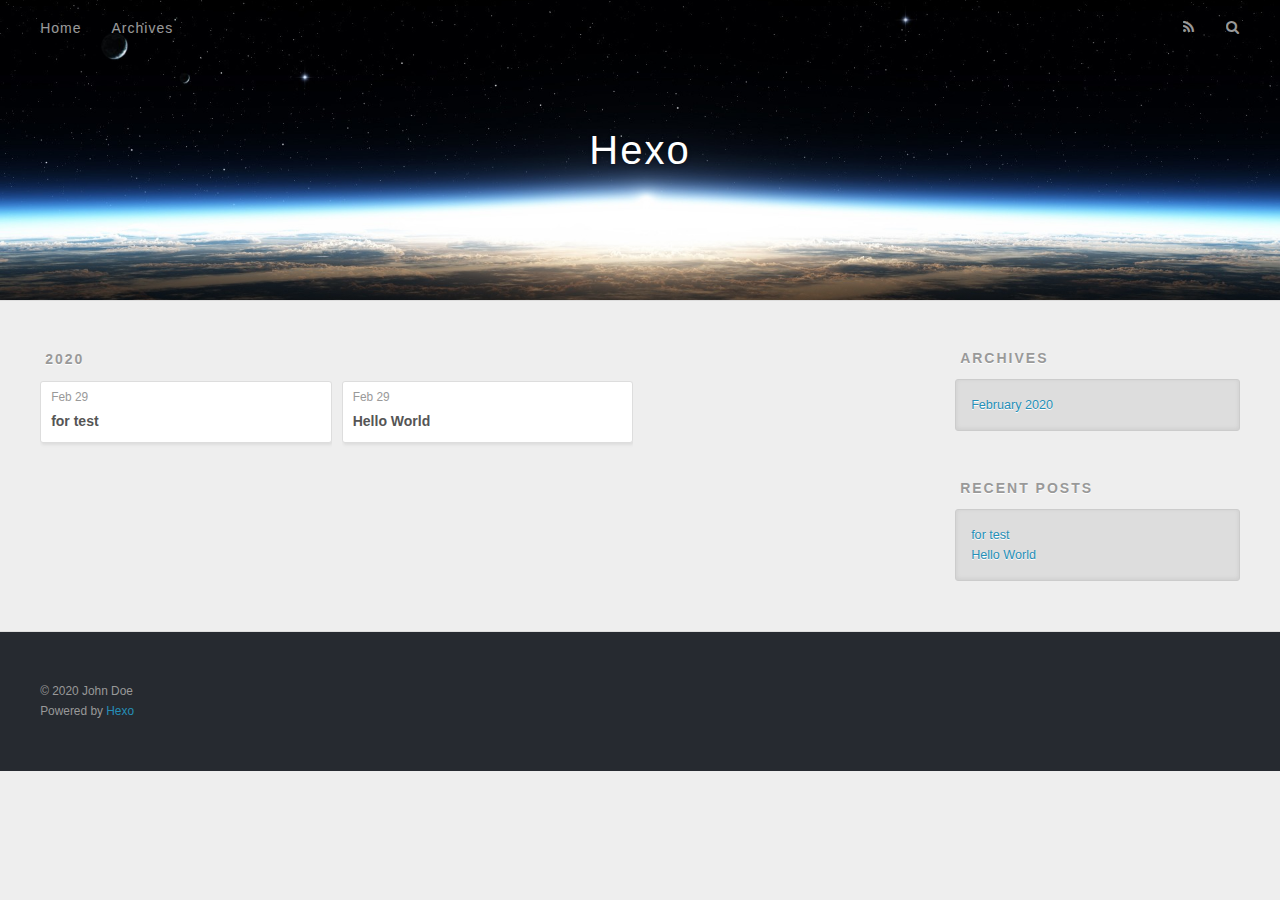
==== archives/index.html @ 55087512 "Site updated: 2020-02-29 14:41:12" ====
<!DOCTYPE html>
<html>
<head>
  <meta charset="utf-8">
  

  
  <title>Archives | Hexo</title>
  <meta name="viewport" content="width=device-width, initial-scale=1, maximum-scale=1">
  <meta property="og:type" content="website">
<meta property="og:title" content="Hexo">
<meta property="og:url" content="https://johnnyzhangcd.github.io/archives/index.html">
<meta property="og:site_name" content="Hexo">
<meta property="og:locale" content="en_US">
<meta property="article:author" content="John Doe">
<meta name="twitter:card" content="summary">
  
    <link rel="alternate" href="/atom.xml" title="Hexo" type="application/atom+xml">
  
  
    <link rel="icon" href="/favicon.png">
  
  
    <link href="//fonts.googleapis.com/css?family=Source+Code+Pro" rel="stylesheet" type="text/css">
  
  
<link rel="stylesheet" href="/css/style.css">

<meta name="generator" content="Hexo 4.2.0"></head>

<body>
  <div id="container">
    <div id="wrap">
      <header id="header">
  <div id="banner"></div>
  <div id="header-outer" class="outer">
    <div id="header-title" class="inner">
      <h1 id="logo-wrap">
        <a href="/" id="logo">Hexo</a>
      </h1>
      
    </div>
    <div id="header-inner" class="inner">
      <nav id="main-nav">
        <a id="main-nav-toggle" class="nav-icon"></a>
        
          <a class="main-nav-link" href="/">Home</a>
        
          <a class="main-nav-link" href="/archives">Archives</a>
        
      </nav>
      <nav id="sub-nav">
        
          <a id="nav-rss-link" class="nav-icon" href="/atom.xml" title="RSS Feed"></a>
        
        <a id="nav-search-btn" class="nav-icon" title="Search"></a>
      </nav>
      <div id="search-form-wrap">
        <form action="//google.com/search" method="get" accept-charset="UTF-8" class="search-form"><input type="search" name="q" class="search-form-input" placeholder="Search"><button type="submit" class="search-form-submit">&#xF002;</button><input type="hidden" name="sitesearch" value="https://johnnyzhangcd.github.io"></form>
      </div>
    </div>
  </div>
</header>
      <div class="outer">
        <section id="main">
  
  
    
    
      
      
      <section class="archives-wrap">
        <div class="archive-year-wrap">
          <a href="/archives/2020" class="archive-year">2020</a>
        </div>
        <div class="archives">
    
    <article class="archive-article archive-type-post">
  <div class="archive-article-inner">
    <header class="archive-article-header">
      <a href="/2020/02/29/for-test/" class="archive-article-date">
  <time datetime="2020-02-29T06:38:36.000Z" itemprop="datePublished">Feb 29</time>
</a>
      
  
    <h1 itemprop="name">
      <a class="archive-article-title" href="/2020/02/29/for-test/">for test</a>
    </h1>
  

    </header>
  </div>
</article>
  
    
    
    <article class="archive-article archive-type-post">
  <div class="archive-article-inner">
    <header class="archive-article-header">
      <a href="/2020/02/29/hello-world/" class="archive-article-date">
  <time datetime="2020-02-29T06:34:10.172Z" itemprop="datePublished">Feb 29</time>
</a>
      
  
    <h1 itemprop="name">
      <a class="archive-article-title" href="/2020/02/29/hello-world/">Hello World</a>
    </h1>
  

    </header>
  </div>
</article>
  
  
    </div></section>
  


</section>
        
          <aside id="sidebar">
  
    

  
    

  
    
  
    
  <div class="widget-wrap">
    <h3 class="widget-title">Archives</h3>
    <div class="widget">
      <ul class="archive-list"><li class="archive-list-item"><a class="archive-list-link" href="/archives/2020/02/">February 2020</a></li></ul>
    </div>
  </div>


  
    
  <div class="widget-wrap">
    <h3 class="widget-title">Recent Posts</h3>
    <div class="widget">
      <ul>
        
          <li>
            <a href="/2020/02/29/for-test/">for test</a>
          </li>
        
          <li>
            <a href="/2020/02/29/hello-world/">Hello World</a>
          </li>
        
      </ul>
    </div>
  </div>

  
</aside>
        
      </div>
      <footer id="footer">
  
  <div class="outer">
    <div id="footer-info" class="inner">
      &copy; 2020 John Doe<br>
      Powered by <a href="http://hexo.io/" target="_blank">Hexo</a>
    </div>
  </div>
</footer>
    </div>
    <nav id="mobile-nav">
  
    <a href="/" class="mobile-nav-link">Home</a>
  
    <a href="/archives" class="mobile-nav-link">Archives</a>
  
</nav>
    

<script src="//ajax.googleapis.com/ajax/libs/jquery/2.0.3/jquery.min.js"></script>


  
<link rel="stylesheet" href="/fancybox/jquery.fancybox.css">

  
<script src="/fancybox/jquery.fancybox.pack.js"></script>




<script src="/js/script.js"></script>




  </div>
</body>
</html>
---- css/style.css ----
body {
  width: 100%;
}
body:before,
body:after {
  content: "";
  display: table;
}
body:after {
  clear: both;
}
html,
body,
div,
span,
applet,
object,
iframe,
h1,
h2,
h3,
h4,
h5,
h6,
p,
blockquote,
pre,
a,
abbr,
acronym,
address,
big,
cite,
code,
del,
dfn,
em,
img,
ins,
kbd,
q,
s,
samp,
small,
strike,
strong,
sub,
sup,
tt,
var,
dl,
dt,
dd,
ol,
ul,
li,
fieldset,
form,
label,
legend,
table,
caption,
tbody,
tfoot,
thead,
tr,
th,
td {
  margin: 0;
  padding: 0;
  border: 0;
  outline: 0;
  font-weight: inherit;
  font-style: inherit;
  font-family: inherit;
  font-size: 100%;
  vertical-align: baseline;
}
body {
  line-height: 1;
  color: #000;
  background: #fff;
}
ol,
ul {
  list-style: none;
}
table {
  border-collapse: separate;
  border-spacing: 0;
  vertical-align: middle;
}
caption,
th,
td {
  text-align: left;
  font-weight: normal;
  vertical-align: middle;
}
a img {
  border: none;
}
input,
button {
  margin: 0;
  padding: 0;
}
input::-moz-focus-inner,
button::-moz-focus-inner {
  border: 0;
  padding: 0;
}
@font-face {
  font-family: FontAwesome;
  font-style: normal;
  font-weight: normal;
  src: url("fonts/fontawesome-webfont.eot?v=#4.0.3");
  src: url("fonts/fontawesome-webfont.eot?#iefix&v=#4.0.3") format("embedded-opentype"), url("fonts/fontawesome-webfont.woff?v=#4.0.3") format("woff"), url("fonts/fontawesome-webfont.ttf?v=#4.0.3") format("truetype"), url("fonts/fontawesome-webfont.svg#fontawesomeregular?v=#4.0.3") format("svg");
}
html,
body,
#container {
  height: 100%;
}
body {
  background: #eee;
  font: 14px -apple-system, BlinkMacSystemFont, "Segoe UI", "Roboto", "Oxygen", "Ubuntu", "Cantarell", "Fira Sans", "Droid Sans", "Helvetica Neue", sans-serif;
  -webkit-text-size-adjust: 100%;
}
.outer {
  max-width: 1220px;
  margin: 0 auto;
  padding: 0 20px;
}
.outer:before,
.outer:after {
  content: "";
  display: table;
}
.outer:after {
  clear: both;
}
.inner {
  display: inline;
  float: left;
  width: 98.33333333333333%;
  margin: 0 0.833333333333333%;
}
.left,
.alignleft {
  float: left;
}
.right,
.alignright {
  float: right;
}
.clear {
  clear: both;
}
#container {
  position: relative;
}
.mobile-nav-on {
  overflow: hidden;
}
#wrap {
  height: 100%;
  width: 100%;
  position: absolute;
  top: 0;
  left: 0;
  -webkit-transition: 0.2s ease-out;
  -moz-transition: 0.2s ease-out;
  -ms-transition: 0.2s ease-out;
  transition: 0.2s ease-out;
  z-index: 1;
  background: #eee;
}
.mobile-nav-on #wrap {
  left: 280px;
}
@media screen and (min-width: 768px) {
  #main {
    display: inline;
    float: left;
    width: 73.33333333333333%;
    margin: 0 0.833333333333333%;
  }
}
.article-date,
.article-category-link,
.archive-year,
.widget-title {
  text-decoration: none;
  text-transform: uppercase;
  letter-spacing: 2px;
  color: #999;
  margin-bottom: 1em;
  margin-left: 5px;
  line-height: 1em;
  text-shadow: 0 1px #fff;
  font-weight: bold;
}
.article-inner,
.archive-article-inner {
  background: #fff;
  -webkit-box-shadow: 1px 2px 3px #ddd;
  box-shadow: 1px 2px 3px #ddd;
  border: 1px solid #ddd;
  border-radius: 3px;
}
.article-entry h1,
.widget h1 {
  font-size: 2em;
}
.article-entry h2,
.widget h2 {
  font-size: 1.5em;
}
.article-entry h3,
.widget h3 {
  font-size: 1.3em;
}
.article-entry h4,
.widget h4 {
  font-size: 1.2em;
}
.article-entry h5,
.widget h5 {
  font-size: 1em;
}
.article-entry h6,
.widget h6 {
  font-size: 1em;
  color: #999;
}
.article-entry hr,
.widget hr {
  border: 1px dashed #ddd;
}
.article-entry strong,
.widget strong {
  font-weight: bold;
}
.article-entry em,
.widget em,
.article-entry cite,
.widget cite {
  font-style: italic;
}
.article-entry sup,
.widget sup,
.article-entry sub,
.widget sub {
  font-size: 0.75em;
  line-height: 0;
  position: relative;
  vertical-align: baseline;
}
.article-entry sup,
.widget sup {
  top: -0.5em;
}
.article-entry sub,
.widget sub {
  bottom: -0.2em;
}
.article-entry small,
.widget small {
  font-size: 0.85em;
}
.article-entry acronym,
.widget acronym,
.article-entry abbr,
.widget abbr {
  border-bottom: 1px dotted;
}
.article-entry ul,
.widget ul,
.article-entry ol,
.widget ol,
.article-entry dl,
.widget dl {
  margin: 0 20px;
  line-height: 1.6em;
}
.article-entry ul ul,
.widget ul ul,
.article-entry ol ul,
.widget ol ul,
.article-entry ul ol,
.widget ul ol,
.article-entry ol ol,
.widget ol ol {
  margin-top: 0;
  margin-bottom: 0;
}
.article-entry ul,
.widget ul {
  list-style: disc;
}
.article-entry ol,
.widget ol {
  list-style: decimal;
}
.article-entry dt,
.widget dt {
  font-weight: bold;
}
#header {
  height: 300px;
  position: relative;
  border-bottom: 1px solid #ddd;
}
#header:before,
#header:after {
  content: "";
  position: absolute;
  left: 0;
  right: 0;
  height: 40px;
}
#header:before {
  top: 0;
  background: -webkit-linear-gradient(rgba(0,0,0,0.2), transparent);
  background: -moz-linear-gradient(rgba(0,0,0,0.2), transparent);
  background: -ms-linear-gradient(rgba(0,0,0,0.2), transparent);
  background: linear-gradient(rgba(0,0,0,0.2), transparent);
}
#header:after {
  bottom: 0;
  background: -webkit-linear-gradient(transparent, rgba(0,0,0,0.2));
  background: -moz-linear-gradient(transparent, rgba(0,0,0,0.2));
  background: -ms-linear-gradient(transparent, rgba(0,0,0,0.2));
  background: linear-gradient(transparent, rgba(0,0,0,0.2));
}
#header-outer {
  height: 100%;
  position: relative;
}
#header-inner {
  position: relative;
  overflow: hidden;
}
#banner {
  position: absolute;
  top: 0;
  left: 0;
  width: 100%;
  height: 100%;
  background: url("images/banner.jpg") center #000;
  -webkit-background-size: cover;
  -moz-background-size: cover;
  background-size: cover;
  z-index: -1;
}
#header-title {
  text-align: center;
  height: 40px;
  position: absolute;
  top: 50%;
  left: 0;
  margin-top: -20px;
}
#logo,
#subtitle {
  text-decoration: none;
  color: #fff;
  font-weight: 300;
  text-shadow: 0 1px 4px rgba(0,0,0,0.3);
}
#logo {
  font-size: 40px;
  line-height: 40px;
  letter-spacing: 2px;
}
#subtitle {
  font-size: 16px;
  line-height: 16px;
  letter-spacing: 1px;
}
#subtitle-wrap {
  margin-top: 16px;
}
#main-nav {
  float: left;
  margin-left: -15px;
}
.nav-icon,
.main-nav-link {
  float: left;
  color: #fff;
  opacity: 0.6;
  text-decoration: none;
  text-shadow: 0 1px rgba(0,0,0,0.2);
  -webkit-transition: opacity 0.2s;
  -moz-transition: opacity 0.2s;
  -ms-transition: opacity 0.2s;
  transition: opacity 0.2s;
  display: block;
  padding: 20px 15px;
}
.nav-icon:hover,
.main-nav-link:hover {
  opacity: 1;
}
.nav-icon {
  font-family: FontAwesome;
  text-align: center;
  font-size: 14px;
  width: 14px;
  height: 14px;
  padding: 20px 15px;
  position: relative;
  cursor: pointer;
}
.main-nav-link {
  font-weight: 300;
  letter-spacing: 1px;
}
@media screen and (max-width: 479px) {
  .main-nav-link {
    display: none;
  }
}
#main-nav-toggle {
  display: none;
}
#main-nav-toggle:before {
  content: "\f0c9";
}
@media screen and (max-width: 479px) {
  #main-nav-toggle {
    display: block;
  }
}
#sub-nav {
  float: right;
  margin-right: -15px;
}
#nav-rss-link:before {
  content: "\f09e";
}
#nav-search-btn:before {
  content: "\f002";
}
#search-form-wrap {
  position: absolute;
  top: 15px;
  width: 150px;
  height: 30px;
  right: -150px;
  opacity: 0;
  -webkit-transition: 0.2s ease-out;
  -moz-transition: 0.2s ease-out;
  -ms-transition: 0.2s ease-out;
  transition: 0.2s ease-out;
}
#search-form-wrap.on {
  opacity: 1;
  right: 0;
}
@media screen and (max-width: 479px) {
  #search-form-wrap {
    width: 100%;
    right: -100%;
  }
}
.search-form {
  position: absolute;
  top: 0;
  left: 0;
  right: 0;
  background: #fff;
  padding: 5px 15px;
  border-radius: 15px;
  -webkit-box-shadow: 0 0 10px rgba(0,0,0,0.3);
  box-shadow: 0 0 10px rgba(0,0,0,0.3);
}
.search-form-input {
  border: none;
  background: none;
  color: #555;
  width: 100%;
  font: 13px -apple-system, BlinkMacSystemFont, "Segoe UI", "Roboto", "Oxygen", "Ubuntu", "Cantarell", "Fira Sans", "Droid Sans", "Helvetica Neue", sans-serif;
  outline: none;
}
.search-form-input::-webkit-search-results-decoration,
.search-form-input::-webkit-search-cancel-button {
  -webkit-appearance: none;
}
.search-form-submit {
  position: absolute;
  top: 50%;
  right: 10px;
  margin-top: -7px;
  font: 13px FontAwesome;
  border: none;
  background: none;
  color: #bbb;
  cursor: pointer;
}
.search-form-submit:hover,
.search-form-submit:focus {
  color: #777;
}
.article {
  margin: 50px 0;
}
.article-inner {
  overflow: hidden;
}
.article-meta:before,
.article-meta:after {
  content: "";
  display: table;
}
.article-meta:after {
  clear: both;
}
.article-date {
  float: left;
}
.article-category {
  float: left;
  line-height: 1em;
  color: #ccc;
  text-shadow: 0 1px #fff;
  margin-left: 8px;
}
.article-category:before {
  content: "\2022";
}
.article-category-link {
  margin: 0 12px 1em;
}
.article-header {
  padding: 20px 20px 0;
}
.article-title {
  text-decoration: none;
  font-size: 2em;
  font-weight: bold;
  color: #555;
  line-height: 1.1em;
  -webkit-transition: color 0.2s;
  -moz-transition: color 0.2s;
  -ms-transition: color 0.2s;
  transition: color 0.2s;
}
a.article-title:hover {
  color: #258fb8;
}
.article-entry {
  color: #555;
  padding: 0 20px;
}
.article-entry:before,
.article-entry:after {
  content: "";
  display: table;
}
.article-entry:after {
  clear: both;
}
.article-entry p,
.article-entry table {
  line-height: 1.6em;
  margin: 1.6em 0;
}
.article-entry h1,
.article-entry h2,
.article-entry h3,
.article-entry h4,
.article-entry h5,
.article-entry h6 {
  font-weight: bold;
}
.article-entry h1,
.article-entry h2,
.article-entry h3,
.article-entry h4,
.article-entry h5,
.article-entry h6 {
  line-height: 1.1em;
  margin: 1.1em 0;
}
.article-entry a {
  color: #258fb8;
  text-decoration: none;
}
.article-entry a:hover {
  text-decoration: underline;
}
.article-entry ul,
.article-entry ol,
.article-entry dl {
  margin-top: 1.6em;
  margin-bottom: 1.6em;
}
.article-entry img,
.article-entry video {
  max-width: 100%;
  height: auto;
  display: block;
  margin: auto;
}
.article-entry iframe {
  border: none;
}
.article-entry table {
  width: 100%;
  border-collapse: collapse;
  border-spacing: 0;
}
.article-entry th {
  font-weight: bold;
  border-bottom: 3px solid #ddd;
  padding-bottom: 0.5em;
}
.article-entry td {
  border-bottom: 1px solid #ddd;
  padding: 10px 0;
}
.article-entry blockquote {
  font-family: Georgia, "Times New Roman", serif;
  font-size: 1.4em;
  margin: 1.6em 20px;
  text-align: center;
}
.article-entry blockquote footer {
  font-size: 14px;
  margin: 1.6em 0;
  font-family: -apple-system, BlinkMacSystemFont, "Segoe UI", "Roboto", "Oxygen", "Ubuntu", "Cantarell", "Fira Sans", "Droid Sans", "Helvetica Neue", sans-serif;
}
.article-entry blockquote footer cite:before {
  content: "—";
  padding: 0 0.5em;
}
.article-entry .pullquote {
  text-align: left;
  width: 45%;
  margin: 0;
}
.article-entry .pullquote.left {
  margin-left: 0.5em;
  margin-right: 1em;
}
.article-entry .pullquote.right {
  margin-right: 0.5em;
  margin-left: 1em;
}
.article-entry .caption {
  color: #999;
  display: block;
  font-size: 0.9em;
  margin-top: 0.5em;
  position: relative;
  text-align: center;
}
.article-entry .video-container {
  position: relative;
  padding-top: 56.25%;
  height: 0;
  overflow: hidden;
}
.article-entry .video-container iframe,
.article-entry .video-container object,
.article-entry .video-container embed {
  position: absolute;
  top: 0;
  left: 0;
  width: 100%;
  height: 100%;
  margin-top: 0;
}
.article-more-link a {
  display: inline-block;
  line-height: 1em;
  padding: 6px 15px;
  border-radius: 15px;
  background: #eee;
  color: #999;
  text-shadow: 0 1px #fff;
  text-decoration: none;
}
.article-more-link a:hover {
  background: #258fb8;
  color: #fff;
  text-decoration: none;
  text-shadow: 0 1px #1e7293;
}
.article-footer {
  font-size: 0.85em;
  line-height: 1.6em;
  border-top: 1px solid #ddd;
  padding-top: 1.6em;
  margin: 0 20px 20px;
}
.article-footer:before,
.article-footer:after {
  content: "";
  display: table;
}
.article-footer:after {
  clear: both;
}
.article-footer a {
  color: #999;
  text-decoration: none;
}
.article-footer a:hover {
  color: #555;
}
.article-tag-list-item {
  float: left;
  margin-right: 10px;
}
.article-tag-list-link:before {
  content: "#";
}
.article-comment-link {
  float: right;
}
.article-comment-link:before {
  content: "\f075";
  font-family: FontAwesome;
  padding-right: 8px;
}
.article-share-link {
  cursor: pointer;
  float: right;
  margin-left: 20px;
}
.article-share-link:before {
  content: "\f064";
  font-family: FontAwesome;
  padding-right: 6px;
}
#article-nav {
  position: relative;
}
#article-nav:before,
#article-nav:after {
  content: "";
  display: table;
}
#article-nav:after {
  clear: both;
}
@media screen and (min-width: 768px) {
  #article-nav {
    margin: 50px 0;
  }
  #article-nav:before {
    width: 8px;
    height: 8px;
    position: absolute;
    top: 50%;
    left: 50%;
    margin-top: -4px;
    margin-left: -4px;
    content: "";
    border-radius: 50%;
    background: #ddd;
    -webkit-box-shadow: 0 1px 2px #fff;
    box-shadow: 0 1px 2px #fff;
  }
}
.article-nav-link-wrap {
  text-decoration: none;
  text-shadow: 0 1px #fff;
  color: #999;
  -webkit-box-sizing: border-box;
  -moz-box-sizing: border-box;
  box-sizing: border-box;
  margin-top: 50px;
  text-align: center;
  display: block;
}
.article-nav-link-wrap:hover {
  color: #555;
}
@media screen and (min-width: 768px) {
  .article-nav-link-wrap {
    width: 50%;
    margin-top: 0;
  }
}
@media screen and (min-width: 768px) {
  #article-nav-newer {
    float: left;
    text-align: right;
    padding-right: 20px;
  }
}
@media screen and (min-width: 768px) {
  #article-nav-older {
    float: right;
    text-align: left;
    padding-left: 20px;
  }
}
.article-nav-caption {
  text-transform: uppercase;
  letter-spacing: 2px;
  color: #ddd;
  line-height: 1em;
  font-weight: bold;
}
#article-nav-newer .article-nav-caption {
  margin-right: -2px;
}
.article-nav-title {
  font-size: 0.85em;
  line-height: 1.6em;
  margin-top: 0.5em;
}
.article-share-box {
  position: absolute;
  display: none;
  background: #fff;
  -webkit-box-shadow: 1px 2px 10px rgba(0,0,0,0.2);
  box-shadow: 1px 2px 10px rgba(0,0,0,0.2);
  border-radius: 3px;
  margin-left: -145px;
  overflow: hidden;
  z-index: 1;
}
.article-share-box.on {
  display: block;
}
.article-share-input {
  width: 100%;
  background: none;
  -webkit-box-sizing: border-box;
  -moz-box-sizing: border-box;
  box-sizing: border-box;
  font: 14px -apple-system, BlinkMacSystemFont, "Segoe UI", "Roboto", "Oxygen", "Ubuntu", "Cantarell", "Fira Sans", "Droid Sans", "Helvetica Neue", sans-serif;
  padding: 0 15px;
  color: #555;
  outline: none;
  border: 1px solid #ddd;
  border-radius: 3px 3px 0 0;
  height: 36px;
  line-height: 36px;
}
.article-share-links {
  background: #eee;
}
.article-share-links:before,
.article-share-links:after {
  content: "";
  display: table;
}
.article-share-links:after {
  clear: both;
}
.article-share-twitter,
.article-share-facebook,
.article-share-pinterest,
.article-share-google {
  width: 50px;
  height: 36px;
  display: block;
  float: left;
  position: relative;
  color: #999;
  text-shadow: 0 1px #fff;
}
.article-share-twitter:before,
.article-share-facebook:before,
.article-share-pinterest:before,
.article-share-google:before {
  font-size: 20px;
  font-family: FontAwesome;
  width: 20px;
  height: 20px;
  position: absolute;
  top: 50%;
  left: 50%;
  margin-top: -10px;
  margin-left: -10px;
  text-align: center;
}
.article-share-twitter:hover,
.article-share-facebook:hover,
.article-share-pinterest:hover,
.article-share-google:hover {
  color: #fff;
}
.article-share-twitter:before {
  content: "\f099";
}
.article-share-twitter:hover {
  background: #00aced;
  text-shadow: 0 1px #008abe;
}
.article-share-facebook:before {
  content: "\f09a";
}
.article-share-facebook:hover {
  background: #3b5998;
  text-shadow: 0 1px #2f477a;
}
.article-share-pinterest:before {
  content: "\f0d2";
}
.article-share-pinterest:hover {
  background: #cb2027;
  text-shadow: 0 1px #a21a1f;
}
.article-share-google:before {
  content: "\f0d5";
}
.article-share-google:hover {
  background: #dd4b39;
  text-shadow: 0 1px #be3221;
}
.article-gallery {
  background: #000;
  position: relative;
}
.article-gallery-photos {
  position: relative;
  overflow: hidden;
}
.article-gallery-img {
  display: none;
  max-width: 100%;
}
.article-gallery-img:first-child {
  display: block;
}
.article-gallery-img.loaded {
  position: absolute;
  display: block;
}
.article-gallery-img img {
  display: block;
  max-width: 100%;
  margin: 0 auto;
}
#comments {
  background: #fff;
  -webkit-box-shadow: 1px 2px 3px #ddd;
  box-shadow: 1px 2px 3px #ddd;
  padding: 20px;
  border: 1px solid #ddd;
  border-radius: 3px;
  margin: 50px 0;
}
#comments a {
  color: #258fb8;
}
.archives-wrap {
  margin: 50px 0;
}
.archives:before,
.archives:after {
  content: "";
  display: table;
}
.archives:after {
  clear: both;
}
.archive-year-wrap {
  margin-bottom: 1em;
}
.archives {
  -webkit-column-gap: 10px;
  -moz-column-gap: 10px;
  column-gap: 10px;
}
@media screen and (min-width: 480px) and (max-width: 767px) {
  .archives {
    -webkit-column-count: 2;
    -moz-column-count: 2;
    column-count: 2;
  }
}
@media screen and (min-width: 768px) {
  .archives {
    -webkit-column-count: 3;
    -moz-column-count: 3;
    column-count: 3;
  }
}
.archive-article {
  -webkit-column-break-inside: avoid;
  page-break-inside: avoid;
  overflow: hidden;
  break-inside: avoid-column;
}
.archive-article-inner {
  padding: 10px;
  margin-bottom: 15px;
}
.archive-article-title {
  text-decoration: none;
  font-weight: bold;
  color: #555;
  -webkit-transition: color 0.2s;
  -moz-transition: color 0.2s;
  -ms-transition: color 0.2s;
  transition: color 0.2s;
  line-height: 1.6em;
}
.archive-article-title:hover {
  color: #258fb8;
}
.archive-article-footer {
  margin-top: 1em;
}
.archive-article-date {
  color: #999;
  text-decoration: none;
  font-size: 0.85em;
  line-height: 1em;
  margin-bottom: 0.5em;
  display: block;
}
#page-nav {
  margin: 50px auto;
  background: #fff;
  -webkit-box-shadow: 1px 2px 3px #ddd;
  box-shadow: 1px 2px 3px #ddd;
  border: 1px solid #ddd;
  border-radius: 3px;
  text-align: center;
  color: #999;
  overflow: hidden;
}
#page-nav:before,
#page-nav:after {
  content: "";
  display: table;
}
#page-nav:after {
  clear: both;
}
#page-nav a,
#page-nav span {
  padding: 10px 20px;
  line-height: 1;
  height: 2ex;
}
#page-nav a {
  color: #999;
  text-decoration: none;
}
#page-nav a:hover {
  background: #999;
  color: #fff;
}
#page-nav .prev {
  float: left;
}
#page-nav .next {
  float: right;
}
#page-nav .page-number {
  display: inline-block;
}
@media screen and (max-width: 479px) {
  #page-nav .page-number {
    display: none;
  }
}
#page-nav .current {
  color: #555;
  font-weight: bold;
}
#page-nav .space {
  color: #ddd;
}
#footer {
  background: #262a30;
  padding: 50px 0;
  border-top: 1px solid #ddd;
  color: #999;
}
#footer a {
  color: #258fb8;
  text-decoration: none;
}
#footer a:hover {
  text-decoration: underline;
}
#footer-info {
  line-height: 1.6em;
  font-size: 0.85em;
}
.article-entry pre,
.article-entry .highlight {
  background: #2d2d2d;
  margin: 0 -20px;
  padding: 15px 20px;
  border-style: solid;
  border-color: #ddd;
  border-width: 1px 0;
  overflow: auto;
  color: #ccc;
  line-height: 22.400000000000002px;
}
.article-entry .highlight .gutter pre,
.article-entry .gist .gist-file .gist-data .line-numbers {
  color: #666;
  font-size: 0.85em;
}
.article-entry pre,
.article-entry code {
  font-family: "Source Code Pro", Consolas, Monaco, Menlo, Consolas, monospace;
}
.article-entry code {
  background: #eee;
  text-shadow: 0 1px #fff;
  padding: 0 0.3em;
}
.article-entry pre code {
  background: none;
  text-shadow: none;
  padding: 0;
}
.article-entry .highlight pre {
  border: none;
  margin: 0;
  padding: 0;
}
.article-entry .highlight table {
  margin: 0;
  width: auto;
}
.article-entry .highlight td {
  border: none;
  padding: 0;
}
.article-entry .highlight figcaption {
  font-size: 0.85em;
  color: #999;
  line-height: 1em;
  margin-bottom: 1em;
}
.article-entry .highlight figcaption:before,
.article-entry .highlight figcaption:after {
  content: "";
  display: table;
}
.article-entry .highlight figcaption:after {
  clear: both;
}
.article-entry .highlight figcaption a {
  float: right;
}
.article-entry .highlight .gutter pre {
  text-align: right;
  padding-right: 20px;
}
.article-entry .highlight .line {
  height: 22.400000000000002px;
}
.article-entry .highlight .line.marked {
  background: #515151;
}
.article-entry .gist {
  margin: 0 -20px;
  border-style: solid;
  border-color: #ddd;
  border-width: 1px 0;
  background: #2d2d2d;
  padding: 15px 20px 15px 0;
}
.article-entry .gist .gist-file {
  border: none;
  font-family: "Source Code Pro", Consolas, Monaco, Menlo, Consolas, monospace;
  margin: 0;
}
.article-entry .gist .gist-file .gist-data {
  background: none;
  border: none;
}
.article-entry .gist .gist-file .gist-data .line-numbers {
  background: none;
  border: none;
  padding: 0 20px 0 0;
}
.article-entry .gist .gist-file .gist-data .line-data {
  padding: 0 !important;
}
.article-entry .gist .gist-file .highlight {
  margin: 0;
  padding: 0;
  border: none;
}
.article-entry .gist .gist-file .gist-meta {
  background: #2d2d2d;
  color: #999;
  font: 0.85em -apple-system, BlinkMacSystemFont, "Segoe UI", "Roboto", "Oxygen", "Ubuntu", "Cantarell", "Fira Sans", "Droid Sans", "Helvetica Neue", sans-serif;
  text-shadow: 0 0;
  padding: 0;
  margin-top: 1em;
  margin-left: 20px;
}
.article-entry .gist .gist-file .gist-meta a {
  color: #258fb8;
  font-weight: normal;
}
.article-entry .gist .gist-file .gist-meta a:hover {
  text-decoration: underline;
}
pre .comment,
pre .title {
  color: #999;
}
pre .variable,
pre .attribute,
pre .tag,
pre .regexp,
pre .ruby .constant,
pre .xml .tag .title,
pre .xml .pi,
pre .xml .doctype,
pre .html .doctype,
pre .css .id,
pre .css .class,
pre .css .pseudo {
  color: #f2777a;
}
pre .number,
pre .preprocessor,
pre .built_in,
pre .literal,
pre .params,
pre .constant {
  color: #f99157;
}
pre .class,
pre .ruby .class .title,
pre .css .rules .attribute {
  color: #9c9;
}
pre .string,
pre .value,
pre .inheritance,
pre .header,
pre .ruby .symbol,
pre .xml .cdata {
  color: #9c9;
}
pre .css .hexcolor {
  color: #6cc;
}
pre .function,
pre .python .decorator,
pre .python .title,
pre .ruby .function .title,
pre .ruby .title .keyword,
pre .perl .sub,
pre .javascript .title,
pre .coffeescript .title {
  color: #69c;
}
pre .keyword,
pre .javascript .function {
  color: #c9c;
}
@media screen and (max-width: 479px) {
  #mobile-nav {
    position: absolute;
    top: 0;
    left: 0;
    width: 280px;
    height: 100%;
    background: #191919;
    border-right: 1px solid #fff;
  }
}
@media screen and (max-width: 479px) {
  .mobile-nav-link {
    display: block;
    color: #999;
    text-decoration: none;
    padding: 15px 20px;
    font-weight: bold;
  }
  .mobile-nav-link:hover {
    color: #fff;
  }
}
@media screen and (min-width: 768px) {
  #sidebar {
    display: inline;
    float: left;
    width: 23.333333333333332%;
    margin: 0 0.833333333333333%;
  }
}
.widget-wrap {
  margin: 50px 0;
}
.widget {
  color: #777;
  text-shadow: 0 1px #fff;
  background: #ddd;
  -webkit-box-shadow: 0 -1px 4px #ccc inset;
  box-shadow: 0 -1px 4px #ccc inset;
  border: 1px solid #ccc;
  padding: 15px;
  border-radius: 3px;
}
.widget a {
  color: #258fb8;
  text-decoration: none;
}
.widget a:hover {
  text-decoration: underline;
}
.widget ul ul,
.widget ol ul,
.widget dl ul,
.widget ul ol,
.widget ol ol,
.widget dl ol,
.widget ul dl,
.widget ol dl,
.widget dl dl {
  margin-left: 15px;
  list-style: disc;
}
.widget {
  line-height: 1.6em;
  word-wrap: break-word;
  font-size: 0.9em;
}
.widget ul,
.widget ol {
  list-style: none;
  margin: 0;
}
.widget ul ul,
.widget ol ul,
.widget ul ol,
.widget ol ol {
  margin: 0 20px;
}
.widget ul ul,
.widget ol ul {
  list-style: disc;
}
.widget ul ol,
.widget ol ol {
  list-style: decimal;
}
.category-list-count,
.tag-list-count,
.archive-list-count {
  padding-left: 5px;
  color: #999;
  font-size: 0.85em;
}
.category-list-count:before,
.tag-list-count:before,
.archive-list-count:before {
  content: "(";
}
.category-list-count:after,
.tag-list-count:after,
.archive-list-count:after {
  content: ")";
}
.tagcloud a {
  margin-right: 5px;
  display: inline-block;
}
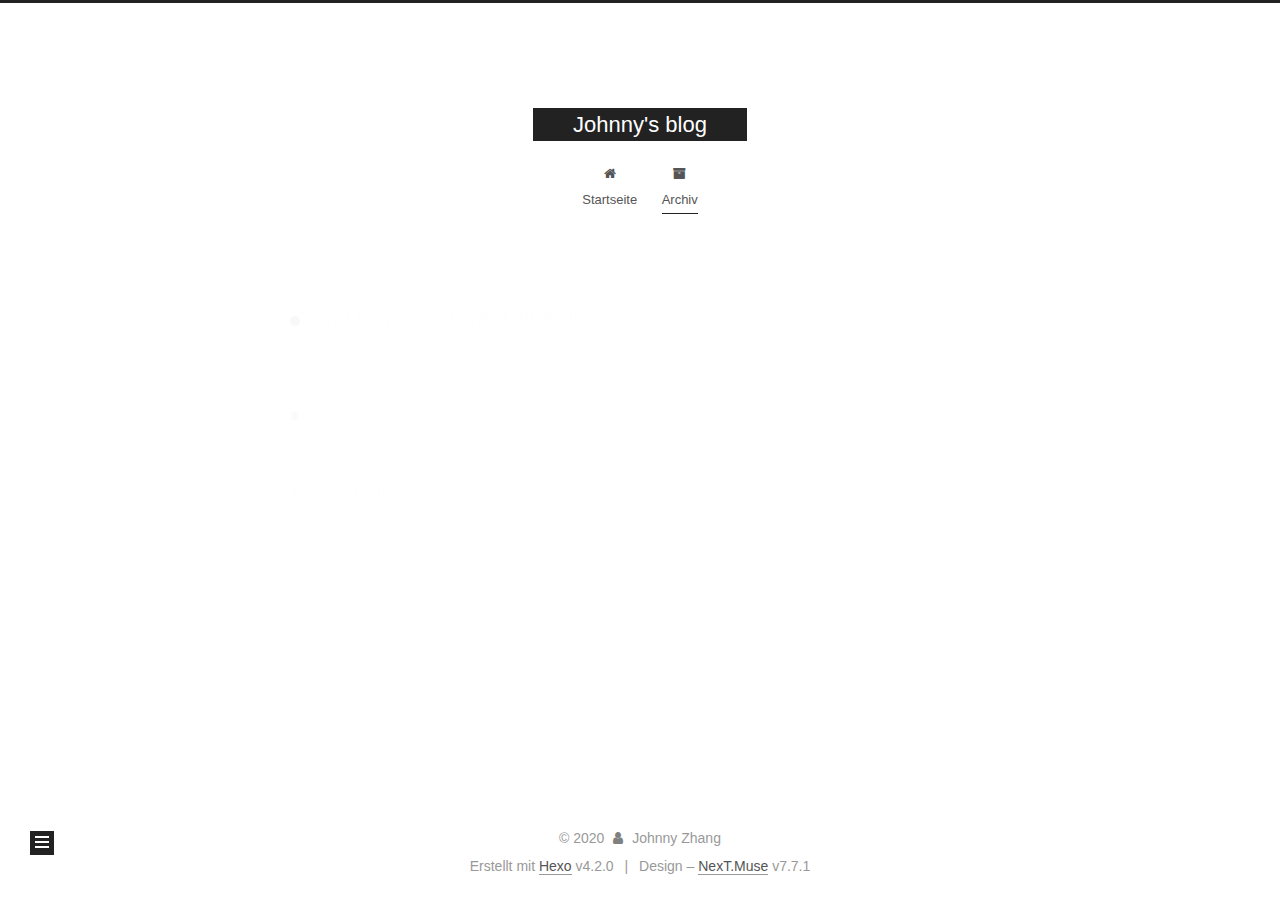
==== commit 278e2f7f: "Site updated: 2020-02-29 14:56:55" ====
--- a/archives/index.html
+++ b/archives/index.html
@@ -1,201 +1,358 @@
 <!DOCTYPE html>
-<html>
+<html lang="zh-cn">
 <head>
-  <meta charset="utf-8">
-  
-
-  
-  <title>Archives | Hexo</title>
-  <meta name="viewport" content="width=device-width, initial-scale=1, maximum-scale=1">
+  <meta charset="UTF-8">
+<meta name="viewport" content="width=device-width, initial-scale=1, maximum-scale=2">
+<meta name="theme-color" content="#222">
+<meta name="generator" content="Hexo 4.2.0">
+  <link rel="apple-touch-icon" sizes="180x180" href="/images/apple-touch-icon-next.png">
+  <link rel="icon" type="image/png" sizes="32x32" href="/images/favicon-32x32-next.png">
+  <link rel="icon" type="image/png" sizes="16x16" href="/images/favicon-16x16-next.png">
+  <link rel="mask-icon" href="/images/logo.svg" color="#222">
+
+<link rel="stylesheet" href="/css/main.css">
+
+
+<link rel="stylesheet" href="/lib/font-awesome/css/font-awesome.min.css">
+
+<script id="hexo-configurations">
+    var NexT = window.NexT || {};
+    var CONFIG = {"hostname":"johnnyzhangcd.github.io","root":"/","scheme":"Muse","version":"7.7.1","exturl":false,"sidebar":{"position":"left","display":"post","padding":18,"offset":12,"onmobile":false},"copycode":{"enable":false,"show_result":false,"style":null},"back2top":{"enable":true,"sidebar":false,"scrollpercent":false},"bookmark":{"enable":false,"color":"#222","save":"auto"},"fancybox":false,"mediumzoom":false,"lazyload":false,"pangu":false,"comments":{"style":"tabs","active":null,"storage":true,"lazyload":false,"nav":null},"algolia":{"hits":{"per_page":10},"labels":{"input_placeholder":"Search for Posts","hits_empty":"We didn't find any results for the search: ${query}","hits_stats":"${hits} results found in ${time} ms"}},"localsearch":{"enable":false,"trigger":"auto","top_n_per_article":1,"unescape":false,"preload":false},"motion":{"enable":true,"async":false,"transition":{"post_block":"fadeIn","post_header":"slideDownIn","post_body":"slideDownIn","coll_header":"slideLeftIn","sidebar":"slideUpIn"}}};
+  </script>
+
   <meta property="og:type" content="website">
-<meta property="og:title" content="Hexo">
+<meta property="og:title" content="Johnny&#39;s blog">
 <meta property="og:url" content="https://johnnyzhangcd.github.io/archives/index.html">
-<meta property="og:site_name" content="Hexo">
-<meta property="og:locale" content="en_US">
-<meta property="article:author" content="John Doe">
+<meta property="og:site_name" content="Johnny&#39;s blog">
+<meta property="og:locale" content="zh_CN">
+<meta property="article:author" content="Johnny Zhang">
 <meta name="twitter:card" content="summary">
-  
-    <link rel="alternate" href="/atom.xml" title="Hexo" type="application/atom+xml">
-  
-  
-    <link rel="icon" href="/favicon.png">
-  
-  
-    <link href="//fonts.googleapis.com/css?family=Source+Code+Pro" rel="stylesheet" type="text/css">
-  
-  
-<link rel="stylesheet" href="/css/style.css">
-
-<meta name="generator" content="Hexo 4.2.0"></head>
-
-<body>
-  <div id="container">
-    <div id="wrap">
-      <header id="header">
-  <div id="banner"></div>
-  <div id="header-outer" class="outer">
-    <div id="header-title" class="inner">
-      <h1 id="logo-wrap">
-        <a href="/" id="logo">Hexo</a>
-      </h1>
+
+<link rel="canonical" href="https://johnnyzhangcd.github.io/archives/">
+
+
+<script id="page-configurations">
+  // https://hexo.io/docs/variables.html
+  CONFIG.page = {
+    sidebar: "",
+    isHome: false,
+    isPost: false
+  };
+</script>
+
+  <title>Archiv | Johnny's blog</title>
+  
+
+
+
+
+
+
+  <noscript>
+  <style>
+  .use-motion .brand,
+  .use-motion .menu-item,
+  .sidebar-inner,
+  .use-motion .post-block,
+  .use-motion .pagination,
+  .use-motion .comments,
+  .use-motion .post-header,
+  .use-motion .post-body,
+  .use-motion .collection-header { opacity: initial; }
+
+  .use-motion .site-title,
+  .use-motion .site-subtitle {
+    opacity: initial;
+    top: initial;
+  }
+
+  .use-motion .logo-line-before i { left: initial; }
+  .use-motion .logo-line-after i { right: initial; }
+  </style>
+</noscript>
+
+</head>
+
+<body itemscope itemtype="http://schema.org/WebPage">
+  <div class="container use-motion">
+    <div class="headband"></div>
+
+    <header class="header" itemscope itemtype="http://schema.org/WPHeader">
+      <div class="header-inner"><div class="site-brand-container">
+  <div class="site-nav-toggle">
+    <div class="toggle" aria-label="Navigationsleiste an/ausschalten">
+      <span class="toggle-line toggle-line-first"></span>
+      <span class="toggle-line toggle-line-middle"></span>
+      <span class="toggle-line toggle-line-last"></span>
+    </div>
+  </div>
+
+  <div class="site-meta">
+
+    <div>
+      <a href="/" class="brand" rel="start">
+        <span class="logo-line-before"><i></i></span>
+        <span class="site-title">Johnny's blog</span>
+        <span class="logo-line-after"><i></i></span>
+      </a>
+    </div>
+  </div>
+
+  <div class="site-nav-right">
+    <div class="toggle popup-trigger">
+    </div>
+  </div>
+</div>
+
+
+<nav class="site-nav">
+  
+  <ul id="menu" class="menu">
+        <li class="menu-item menu-item-home">
+
+    <a href="/" rel="section"><i class="fa fa-fw fa-home"></i>Startseite</a>
+
+  </li>
+        <li class="menu-item menu-item-archives">
+
+    <a href="/archives/" rel="section"><i class="fa fa-fw fa-archive"></i>Archiv</a>
+
+  </li>
+  </ul>
+
+</nav>
+</div>
+    </header>
+
+    
+  <div class="back-to-top">
+    <i class="fa fa-arrow-up"></i>
+    <span>0%</span>
+  </div>
+
+
+    <main class="main">
+      <div class="main-inner">
+        <div class="content-wrap">
+          
+
+          <div class="content">
+            
+
+  
+  
+  
+  <div class="post-block">
+    <div class="posts-collapse">
+      <div class="collection-title">
+        <span class="collection-header">Öhm..! Insgesamt 2 Artikel. Bleib dran.</span>
+      </div>
+
       
-    </div>
-    <div id="header-inner" class="inner">
-      <nav id="main-nav">
-        <a id="main-nav-toggle" class="nav-icon"></a>
+    <div class="collection-year">
+      <h1 class="collection-header">2020</h1>
+    </div>
+
+  <article itemscope itemtype="http://schema.org/Article">
+    <header class="post-header">
+
+      <div class="post-meta">
+        <time itemprop="dateCreated"
+              datetime="2020-02-29T14:38:36+08:00"
+              content="2020-02-29">
+          02-29
+        </time>
+      </div>
+
+      <h2 class="post-title">
+          <a class="post-title-link" href="/2020/02/29/for-test/" itemprop="url">
+            <span itemprop="name">for test</span>
+          </a>
+      </h2>
+
+    </header>
+  </article>
+
+  <article itemscope itemtype="http://schema.org/Article">
+    <header class="post-header">
+
+      <div class="post-meta">
+        <time itemprop="dateCreated"
+              datetime="2020-02-29T14:34:10+08:00"
+              content="2020-02-29">
+          02-29
+        </time>
+      </div>
+
+      <h2 class="post-title">
+          <a class="post-title-link" href="/2020/02/29/hello-world/" itemprop="url">
+            <span itemprop="name">Hello World</span>
+          </a>
+      </h2>
+
+    </header>
+  </article>
+
+
+    </div>
+  </div>
+  
+  
+  
+
+  
+
+
+
+          </div>
+          
+
+<script>
+  window.addEventListener('tabs:register', () => {
+    let activeClass = CONFIG.comments.activeClass;
+    if (CONFIG.comments.storage) {
+      activeClass = localStorage.getItem('comments_active') || activeClass;
+    }
+    if (activeClass) {
+      let activeTab = document.querySelector(`a[href="#comment-${activeClass}"]`);
+      if (activeTab) {
+        activeTab.click();
+      }
+    }
+  });
+  if (CONFIG.comments.storage) {
+    window.addEventListener('tabs:click', event => {
+      if (!event.target.matches('.tabs-comment .tab-content .tab-pane')) return;
+      let commentClass = event.target.classList[1];
+      localStorage.setItem('comments_active', commentClass);
+    });
+  }
+</script>
+
+        </div>
+          
+  
+  <div class="toggle sidebar-toggle">
+    <span class="toggle-line toggle-line-first"></span>
+    <span class="toggle-line toggle-line-middle"></span>
+    <span class="toggle-line toggle-line-last"></span>
+  </div>
+
+  <aside class="sidebar">
+    <div class="sidebar-inner">
+
+      <ul class="sidebar-nav motion-element">
+        <li class="sidebar-nav-toc">
+          Inhaltsverzeichnis
+        </li>
+        <li class="sidebar-nav-overview">
+          Übersicht
+        </li>
+      </ul>
+
+      <!--noindex-->
+      <div class="post-toc-wrap sidebar-panel">
+      </div>
+      <!--/noindex-->
+
+      <div class="site-overview-wrap sidebar-panel">
+        <div class="site-author motion-element" itemprop="author" itemscope itemtype="http://schema.org/Person">
+  <p class="site-author-name" itemprop="name">Johnny Zhang</p>
+  <div class="site-description" itemprop="description"></div>
+</div>
+<div class="site-state-wrap motion-element">
+  <nav class="site-state">
+      <div class="site-state-item site-state-posts">
+          <a href="/archives/">
         
-          <a class="main-nav-link" href="/">Home</a>
+          <span class="site-state-item-count">2</span>
+          <span class="site-state-item-name">Artikel</span>
+        </a>
+      </div>
+  </nav>
+</div>
+
+
+
+      </div>
+
+    </div>
+  </aside>
+  <div id="sidebar-dimmer"></div>
+
+
+      </div>
+    </main>
+
+    <footer class="footer">
+      <div class="footer-inner">
         
-          <a class="main-nav-link" href="/archives">Archives</a>
+
+<div class="copyright">
+  
+  &copy; 
+  <span itemprop="copyrightYear">2020</span>
+  <span class="with-love">
+    <i class="fa fa-user"></i>
+  </span>
+  <span class="author" itemprop="copyrightHolder">Johnny Zhang</span>
+</div>
+  <div class="powered-by">Erstellt mit  <a href="https://hexo.io/" class="theme-link" rel="noopener" target="_blank">Hexo</a> v4.2.0
+  </div>
+  <span class="post-meta-divider">|</span>
+  <div class="theme-info">Design – <a href="https://muse.theme-next.org/" class="theme-link" rel="noopener" target="_blank">NexT.Muse</a> v7.7.1
+  </div>
+
         
-      </nav>
-      <nav id="sub-nav">
-        
-          <a id="nav-rss-link" class="nav-icon" href="/atom.xml" title="RSS Feed"></a>
-        
-        <a id="nav-search-btn" class="nav-icon" title="Search"></a>
-      </nav>
-      <div id="search-form-wrap">
-        <form action="//google.com/search" method="get" accept-charset="UTF-8" class="search-form"><input type="search" name="q" class="search-form-input" placeholder="Search"><button type="submit" class="search-form-submit">&#xF002;</button><input type="hidden" name="sitesearch" value="https://johnnyzhangcd.github.io"></form>
-      </div>
-    </div>
-  </div>
-</header>
-      <div class="outer">
-        <section id="main">
-  
-  
-    
-    
-      
-      
-      <section class="archives-wrap">
-        <div class="archive-year-wrap">
-          <a href="/archives/2020" class="archive-year">2020</a>
-        </div>
-        <div class="archives">
-    
-    <article class="archive-article archive-type-post">
-  <div class="archive-article-inner">
-    <header class="archive-article-header">
-      <a href="/2020/02/29/for-test/" class="archive-article-date">
-  <time datetime="2020-02-29T06:38:36.000Z" itemprop="datePublished">Feb 29</time>
-</a>
-      
-  
-    <h1 itemprop="name">
-      <a class="archive-article-title" href="/2020/02/29/for-test/">for test</a>
-    </h1>
-  
-
-    </header>
-  </div>
-</article>
-  
-    
-    
-    <article class="archive-article archive-type-post">
-  <div class="archive-article-inner">
-    <header class="archive-article-header">
-      <a href="/2020/02/29/hello-world/" class="archive-article-date">
-  <time datetime="2020-02-29T06:34:10.172Z" itemprop="datePublished">Feb 29</time>
-</a>
-      
-  
-    <h1 itemprop="name">
-      <a class="archive-article-title" href="/2020/02/29/hello-world/">Hello World</a>
-    </h1>
-  
-
-    </header>
-  </div>
-</article>
-  
-  
-    </div></section>
-  
-
-
-</section>
-        
-          <aside id="sidebar">
-  
-    
-
-  
-    
-
-  
-    
-  
-    
-  <div class="widget-wrap">
-    <h3 class="widget-title">Archives</h3>
-    <div class="widget">
-      <ul class="archive-list"><li class="archive-list-item"><a class="archive-list-link" href="/archives/2020/02/">February 2020</a></li></ul>
-    </div>
-  </div>
-
-
-  
-    
-  <div class="widget-wrap">
-    <h3 class="widget-title">Recent Posts</h3>
-    <div class="widget">
-      <ul>
-        
-          <li>
-            <a href="/2020/02/29/for-test/">for test</a>
-          </li>
-        
-          <li>
-            <a href="/2020/02/29/hello-world/">Hello World</a>
-          </li>
-        
-      </ul>
-    </div>
-  </div>
-
-  
-</aside>
-        
-      </div>
-      <footer id="footer">
-  
-  <div class="outer">
-    <div id="footer-info" class="inner">
-      &copy; 2020 John Doe<br>
-      Powered by <a href="http://hexo.io/" target="_blank">Hexo</a>
-    </div>
-  </div>
-</footer>
-    </div>
-    <nav id="mobile-nav">
-  
-    <a href="/" class="mobile-nav-link">Home</a>
-  
-    <a href="/archives" class="mobile-nav-link">Archives</a>
-  
-</nav>
-    
-
-<script src="//ajax.googleapis.com/ajax/libs/jquery/2.0.3/jquery.min.js"></script>
-
-
-  
-<link rel="stylesheet" href="/fancybox/jquery.fancybox.css">
-
-  
-<script src="/fancybox/jquery.fancybox.pack.js"></script>
-
-
-
-
-<script src="/js/script.js"></script>
-
-
-
-
-  </div>
+
+
+
+
+
+
+
+
+      </div>
+    </footer>
+  </div>
+
+  
+  <script src="/lib/anime.min.js"></script>
+  <script src="/lib/velocity/velocity.min.js"></script>
+  <script src="/lib/velocity/velocity.ui.min.js"></script>
+
+<script src="/js/utils.js"></script>
+
+<script src="/js/motion.js"></script>
+
+
+<script src="/js/schemes/muse.js"></script>
+
+
+<script src="/js/next-boot.js"></script>
+
+
+
+
+  
+
+
+
+
+
+
+
+
+
+
+
+
+
+
+
+  
+
+  
+
 </body>
-</html>+</html>
--- a/css/main.css
+++ b/css/main.css
@@ -0,0 +1,2274 @@
+:root {
+  --body-bg-color: #fff;
+  --content-bg-color: #fff;
+  --card-bg-color: #f5f5f5;
+  --text-color: #555;
+  --link-color: #555;
+  --link-hover-color: #222;
+  --brand-color: #fff;
+  --brand-hover-color: #fff;
+  --table-row-odd-bg-color: #f9f9f9;
+  --table-row-hover-bg-color: #f5f5f5;
+  --menu-item-bg-color: #f5f5f5;
+}
+html {
+  line-height: 1.15; /* 1 */
+  -webkit-text-size-adjust: 100%; /* 2 */
+}
+body {
+  margin: 0;
+}
+main {
+  display: block;
+}
+h1 {
+  font-size: 2em;
+  margin: 0.67em 0;
+}
+hr {
+  box-sizing: content-box; /* 1 */
+  height: 0; /* 1 */
+  overflow: visible; /* 2 */
+}
+pre {
+  font-family: monospace, monospace; /* 1 */
+  font-size: 1em; /* 2 */
+}
+a {
+  background: transparent;
+}
+abbr[title] {
+  border-bottom: none; /* 1 */
+  text-decoration: underline; /* 2 */
+  text-decoration: underline dotted; /* 2 */
+}
+b,
+strong {
+  font-weight: bolder;
+}
+code,
+kbd,
+samp {
+  font-family: monospace, monospace; /* 1 */
+  font-size: 1em; /* 2 */
+}
+small {
+  font-size: 80%;
+}
+sub,
+sup {
+  font-size: 75%;
+  line-height: 0;
+  position: relative;
+  vertical-align: baseline;
+}
+sub {
+  bottom: -0.25em;
+}
+sup {
+  top: -0.5em;
+}
+img {
+  border-style: none;
+}
+button,
+input,
+optgroup,
+select,
+textarea {
+  font-family: inherit; /* 1 */
+  font-size: 100%; /* 1 */
+  line-height: 1.15; /* 1 */
+  margin: 0; /* 2 */
+}
+button,
+input {
+/* 1 */
+  overflow: visible;
+}
+button,
+select {
+/* 1 */
+  text-transform: none;
+}
+button,
+[type='button'],
+[type='reset'],
+[type='submit'] {
+  -webkit-appearance: button;
+}
+button::-moz-focus-inner,
+[type='button']::-moz-focus-inner,
+[type='reset']::-moz-focus-inner,
+[type='submit']::-moz-focus-inner {
+  border-style: none;
+  padding: 0;
+}
+button:-moz-focusring,
+[type='button']:-moz-focusring,
+[type='reset']:-moz-focusring,
+[type='submit']:-moz-focusring {
+  outline: 1px dotted ButtonText;
+}
+fieldset {
+  padding: 0.35em 0.75em 0.625em;
+}
+legend {
+  box-sizing: border-box; /* 1 */
+  color: inherit; /* 2 */
+  display: table; /* 1 */
+  max-width: 100%; /* 1 */
+  padding: 0; /* 3 */
+  white-space: normal; /* 1 */
+}
+progress {
+  vertical-align: baseline;
+}
+textarea {
+  overflow: auto;
+}
+[type='checkbox'],
+[type='radio'] {
+  box-sizing: border-box; /* 1 */
+  padding: 0; /* 2 */
+}
+[type='number']::-webkit-inner-spin-button,
+[type='number']::-webkit-outer-spin-button {
+  height: auto;
+}
+[type='search'] {
+  outline-offset: -2px; /* 2 */
+  -webkit-appearance: textfield; /* 1 */
+}
+[type='search']::-webkit-search-decoration {
+  -webkit-appearance: none;
+}
+::-webkit-file-upload-button {
+  font: inherit; /* 2 */
+  -webkit-appearance: button; /* 1 */
+}
+details {
+  display: block;
+}
+summary {
+  display: list-item;
+}
+template {
+  display: none;
+}
+[hidden] {
+  display: none;
+}
+::selection {
+  background: #262a30;
+  color: #fff;
+}
+html,
+body {
+  height: 100%;
+}
+body {
+  background: var(--body-bg-color);
+  color: var(--text-color);
+  font-family: 'Lato', "PingFang SC", "Microsoft YaHei", sans-serif;
+  font-size: 1em;
+  line-height: 2;
+}
+@media (max-width: 991px) {
+  body {
+    padding-left: 0 !important;
+    padding-right: 0 !important;
+  }
+}
+h1,
+h2,
+h3,
+h4,
+h5,
+h6 {
+  font-family: 'Lato', "PingFang SC", "Microsoft YaHei", sans-serif;
+  font-weight: bold;
+  line-height: 1.5;
+  margin: 20px 0 15px;
+}
+h1 {
+  font-size: 1.5em;
+}
+h2 {
+  font-size: 1.375em;
+}
+h3 {
+  font-size: 1.25em;
+}
+h4 {
+  font-size: 1.125em;
+}
+h5 {
+  font-size: 1em;
+}
+h6 {
+  font-size: 0.875em;
+}
+p {
+  margin: 0 0 20px 0;
+}
+a,
+span.exturl {
+  border-bottom: 1px solid #999;
+  color: var(--link-color);
+  outline: 0;
+  text-decoration: none;
+  overflow-wrap: break-word;
+  word-wrap: break-word;
+  cursor: pointer;
+}
+a:hover,
+span.exturl:hover {
+  border-bottom-color: var(--link-hover-color);
+  color: var(--link-hover-color);
+}
+iframe,
+img,
+video {
+  display: block;
+  margin-left: auto;
+  margin-right: auto;
+  max-width: 100%;
+}
+hr {
+  background-image: repeating-linear-gradient(-45deg, #ddd, #ddd 4px, transparent 4px, transparent 8px);
+  border: 0;
+  height: 3px;
+  margin: 40px 0;
+}
+blockquote {
+  border-left: 4px solid #ddd;
+  color: #666;
+  margin: 0;
+  padding: 0 15px;
+}
+blockquote cite::before {
+  content: '-';
+  padding: 0 5px;
+}
+dt {
+  font-weight: bold;
+}
+dd {
+  margin: 0;
+  padding: 0;
+}
+kbd {
+  background-color: #f5f5f5;
+  background-image: linear-gradient(#eee, #fff, #eee);
+  border: 1px solid #ccc;
+  border-radius: 0.2em;
+  box-shadow: 0.1em 0.1em 0.2em rgba(0,0,0,0.1);
+  font-family: inherit;
+  padding: 0.1em 0.3em;
+  white-space: nowrap;
+}
+.table-container {
+  overflow: auto;
+}
+table {
+  border-collapse: collapse;
+  border-spacing: 0;
+  font-size: 0.875em;
+  margin: 0 0 20px 0;
+  width: 100%;
+}
+tbody tr:nth-of-type(odd) {
+  background: var(--table-row-odd-bg-color);
+}
+tbody tr:hover {
+  background: var(--table-row-hover-bg-color);
+}
+caption,
+th,
+td {
+  font-weight: normal;
+  padding: 8px;
+  text-align: left;
+  vertical-align: middle;
+}
+th,
+td {
+  border: 1px solid #ddd;
+  border-bottom: 3px solid #ddd;
+}
+th {
+  font-weight: 700;
+  padding-bottom: 10px;
+}
+td {
+  border-bottom-width: 1px;
+}
+.btn {
+  background: #222;
+  border: 2px solid #222;
+  border-radius: 0;
+  color: #fff;
+  display: inline-block;
+  font-size: 0.875em;
+  line-height: 2;
+  padding: 0 20px;
+  text-decoration: none;
+  transition-property: background-color;
+  transition-delay: 0s;
+  transition-duration: 0.2s;
+  transition-timing-function: ease-in-out;
+}
+.btn:hover {
+  background: #fff;
+  border-color: #222;
+  color: #222;
+}
+.btn + .btn {
+  margin: 0 0 8px 8px;
+}
+.btn .fa-fw {
+  text-align: left;
+  width: 1.285714285714286em;
+}
+.toggle {
+  line-height: 0;
+}
+.toggle .toggle-line {
+  background: #fff;
+  display: inline-block;
+  height: 2px;
+  left: 0;
+  position: relative;
+  top: 0;
+  transition: all 0.4s;
+  vertical-align: top;
+  width: 100%;
+}
+.toggle .toggle-line:not(:first-child) {
+  margin-top: 3px;
+}
+.toggle.toggle-arrow .toggle-line-first {
+  left: 50%;
+  top: 2px;
+  transform: rotate(45deg);
+  width: 50%;
+}
+.toggle.toggle-arrow .toggle-line-middle {
+  left: 2px;
+  width: 90%;
+}
+.toggle.toggle-arrow .toggle-line-last {
+  left: 50%;
+  top: -2px;
+  transform: rotate(-45deg);
+  width: 50%;
+}
+.toggle.toggle-close .toggle-line-first {
+  transform: rotate(-45deg);
+  top: 5px;
+}
+.toggle.toggle-close .toggle-line-middle {
+  opacity: 0;
+}
+.toggle.toggle-close .toggle-line-last {
+  transform: rotate(45deg);
+  top: -5px;
+}
+.highlight,
+pre {
+  background: #f7f7f7;
+  color: #4d4d4c;
+  line-height: 1.6;
+  margin: 0 auto 20px;
+}
+pre,
+code {
+  font-family: consolas, Menlo, monospace, "PingFang SC", "Microsoft YaHei";
+}
+code {
+  background: #eee;
+  border-radius: 3px;
+  color: #555;
+  padding: 2px 4px;
+  overflow-wrap: break-word;
+  word-wrap: break-word;
+}
+.highlight *::selection {
+  background: #d6d6d6;
+}
+.highlight pre {
+  border: 0;
+  margin: 0;
+  padding: 10px 0;
+}
+.highlight table {
+  border: 0;
+  margin: 0;
+  width: auto;
+}
+.highlight td {
+  border: 0;
+  padding: 0;
+}
+.highlight figcaption {
+  background: #eee;
+  color: #4d4d4c;
+  display: flex;
+  font-size: 0.875em;
+  justify-content: space-between;
+  line-height: 1.2;
+  padding: 0.5em;
+}
+.highlight figcaption a {
+  color: #4d4d4c;
+}
+.highlight figcaption a:hover {
+  border-bottom-color: #4d4d4c;
+}
+.highlight .gutter {
+  -moz-user-select: none;
+  -ms-user-select: none;
+  -webkit-user-select: none;
+  user-select: none;
+}
+.highlight .gutter pre {
+  background: #eff2f3;
+  color: #869194;
+  padding-left: 10px;
+  padding-right: 10px;
+  text-align: right;
+}
+.highlight .code pre {
+  background: #f7f7f7;
+  padding-left: 10px;
+  width: 100%;
+}
+.gist table {
+  width: auto;
+}
+.gist table td {
+  border: 0;
+}
+pre {
+  overflow: auto;
+  padding: 10px;
+}
+pre code {
+  background: none;
+  color: #4d4d4c;
+  font-size: 0.875em;
+  padding: 0;
+  text-shadow: none;
+}
+pre .deletion {
+  background: #fdd;
+}
+pre .addition {
+  background: #dfd;
+}
+pre .meta {
+  color: #eab700;
+  -moz-user-select: none;
+  -ms-user-select: none;
+  -webkit-user-select: none;
+  user-select: none;
+}
+pre .comment {
+  color: #8e908c;
+}
+pre .variable,
+pre .attribute,
+pre .tag,
+pre .name,
+pre .regexp,
+pre .ruby .constant,
+pre .xml .tag .title,
+pre .xml .pi,
+pre .xml .doctype,
+pre .html .doctype,
+pre .css .id,
+pre .css .class,
+pre .css .pseudo {
+  color: #c82829;
+}
+pre .number,
+pre .preprocessor,
+pre .built_in,
+pre .builtin-name,
+pre .literal,
+pre .params,
+pre .constant,
+pre .command {
+  color: #f5871f;
+}
+pre .ruby .class .title,
+pre .css .rules .attribute,
+pre .string,
+pre .symbol,
+pre .value,
+pre .inheritance,
+pre .header,
+pre .ruby .symbol,
+pre .xml .cdata,
+pre .special,
+pre .formula {
+  color: #718c00;
+}
+pre .title,
+pre .css .hexcolor {
+  color: #3e999f;
+}
+pre .function,
+pre .python .decorator,
+pre .python .title,
+pre .ruby .function .title,
+pre .ruby .title .keyword,
+pre .perl .sub,
+pre .javascript .title,
+pre .coffeescript .title {
+  color: #4271ae;
+}
+pre .keyword,
+pre .javascript .function {
+  color: #8959a8;
+}
+.blockquote-center {
+  border-left: none;
+  margin: 40px 0;
+  padding: 0;
+  position: relative;
+  text-align: center;
+}
+.blockquote-center::before,
+.blockquote-center::after {
+  background-repeat: no-repeat;
+  background-size: 22px 22px;
+  content: ' ';
+  display: block;
+  height: 24px;
+  opacity: 0.2;
+  position: absolute;
+  width: 100%;
+}
+.blockquote-center::before {
+  background-image: url("../images/quote-l.svg");
+  background-position: 0 -6px;
+  border-top: 1px solid #ccc;
+  top: -20px;
+}
+.blockquote-center::after {
+  background-image: url("../images/quote-r.svg");
+  background-position: 100% 8px;
+  border-bottom: 1px solid #ccc;
+  bottom: -20px;
+}
+.blockquote-center p,
+.blockquote-center div {
+  text-align: center;
+}
+.post-body .group-picture img {
+  margin: 0 auto;
+  padding: 0 3px;
+}
+.group-picture-row {
+  margin-bottom: 6px;
+  overflow: hidden;
+}
+.group-picture-column {
+  float: left;
+  margin-bottom: 10px;
+}
+.post-body .label {
+  color: #555;
+  display: inline;
+  padding: 0 2px;
+}
+.post-body .label.default {
+  background: #f0f0f0;
+}
+.post-body .label.primary {
+  background: #efe6f7;
+}
+.post-body .label.info {
+  background: #e5f2f8;
+}
+.post-body .label.success {
+  background: #e7f4e9;
+}
+.post-body .label.warning {
+  background: #fcf6e1;
+}
+.post-body .label.danger {
+  background: #fae8eb;
+}
+.post-body .tabs {
+  margin-bottom: 20px;
+}
+.post-body .tabs,
+.tabs-comment {
+  display: block;
+  padding-top: 10px;
+  position: relative;
+}
+.post-body .tabs ul.nav-tabs,
+.tabs-comment ul.nav-tabs {
+  display: flex;
+  flex-wrap: wrap;
+  margin: 0;
+  margin-bottom: -1px;
+  padding: 0;
+}
+@media (max-width: 413px) {
+  .post-body .tabs ul.nav-tabs,
+  .tabs-comment ul.nav-tabs {
+    display: block;
+    margin-bottom: 5px;
+  }
+}
+.post-body .tabs ul.nav-tabs li.tab,
+.tabs-comment ul.nav-tabs li.tab {
+  border-bottom: 1px solid #ddd;
+  border-left: 1px solid transparent;
+  border-right: 1px solid transparent;
+  border-top: 3px solid transparent;
+  flex-grow: 1;
+  list-style-type: none;
+  border-radius: 0 0 0 0;
+}
+@media (max-width: 413px) {
+  .post-body .tabs ul.nav-tabs li.tab,
+  .tabs-comment ul.nav-tabs li.tab {
+    border-bottom: 1px solid transparent;
+    border-left: 3px solid transparent;
+    border-right: 1px solid transparent;
+    border-top: 1px solid transparent;
+  }
+}
+@media (max-width: 413px) {
+  .post-body .tabs ul.nav-tabs li.tab,
+  .tabs-comment ul.nav-tabs li.tab {
+    border-radius: 0;
+  }
+}
+.post-body .tabs ul.nav-tabs li.tab a,
+.tabs-comment ul.nav-tabs li.tab a {
+  border-bottom: initial;
+  display: block;
+  line-height: 1.8;
+  outline: 0;
+  padding: 0.25em 0.75em;
+  text-align: center;
+  transition-delay: 0s;
+  transition-duration: 0.2s;
+  transition-timing-function: ease-out;
+}
+.post-body .tabs ul.nav-tabs li.tab a i,
+.tabs-comment ul.nav-tabs li.tab a i {
+  width: 1.285714285714286em;
+}
+.post-body .tabs ul.nav-tabs li.tab.active,
+.tabs-comment ul.nav-tabs li.tab.active {
+  border-bottom: 1px solid transparent;
+  border-left: 1px solid #ddd;
+  border-right: 1px solid #ddd;
+  border-top: 3px solid #fc6423;
+}
+@media (max-width: 413px) {
+  .post-body .tabs ul.nav-tabs li.tab.active,
+  .tabs-comment ul.nav-tabs li.tab.active {
+    border-bottom: 1px solid #ddd;
+    border-left: 3px solid #fc6423;
+    border-right: 1px solid #ddd;
+    border-top: 1px solid #ddd;
+  }
+}
+.post-body .tabs ul.nav-tabs li.tab.active a,
+.tabs-comment ul.nav-tabs li.tab.active a {
+  color: var(--link-color);
+  cursor: default;
+}
+.post-body .tabs .tab-content .tab-pane,
+.tabs-comment .tab-content .tab-pane {
+  border: 1px solid #ddd;
+  border-top: 0;
+  padding: 20px 20px 0 20px;
+  border-radius: 0;
+}
+.post-body .tabs .tab-content .tab-pane:not(.active),
+.tabs-comment .tab-content .tab-pane:not(.active) {
+  display: none;
+}
+.post-body .tabs .tab-content .tab-pane.active,
+.tabs-comment .tab-content .tab-pane.active {
+  display: block;
+}
+.post-body .tabs .tab-content .tab-pane.active:nth-of-type(1),
+.tabs-comment .tab-content .tab-pane.active:nth-of-type(1) {
+  border-radius: 0 0 0 0;
+}
+@media (max-width: 413px) {
+  .post-body .tabs .tab-content .tab-pane.active:nth-of-type(1),
+  .tabs-comment .tab-content .tab-pane.active:nth-of-type(1) {
+    border-radius: 0;
+  }
+}
+.post-body .note {
+  border-radius: 3px;
+  margin-bottom: 20px;
+  padding: 15px;
+  position: relative;
+  border: 1px solid #eee;
+  border-left-width: 5px;
+}
+.post-body .note h2,
+.post-body .note h3,
+.post-body .note h4,
+.post-body .note h5,
+.post-body .note h6 {
+  margin-top: 0;
+  border-bottom: initial;
+  margin-bottom: 0;
+  padding-top: 0;
+}
+.post-body .note p:first-child,
+.post-body .note ul:first-child,
+.post-body .note ol:first-child,
+.post-body .note table:first-child,
+.post-body .note pre:first-child,
+.post-body .note blockquote:first-child,
+.post-body .note img:first-child {
+  margin-top: 0;
+}
+.post-body .note p:last-child,
+.post-body .note ul:last-child,
+.post-body .note ol:last-child,
+.post-body .note table:last-child,
+.post-body .note pre:last-child,
+.post-body .note blockquote:last-child,
+.post-body .note img:last-child {
+  margin-bottom: 0;
+}
+.post-body .note.default {
+  border-left-color: #777;
+}
+.post-body .note.default h2,
+.post-body .note.default h3,
+.post-body .note.default h4,
+.post-body .note.default h5,
+.post-body .note.default h6 {
+  color: #777;
+}
+.post-body .note.primary {
+  border-left-color: #6f42c1;
+}
+.post-body .note.primary h2,
+.post-body .note.primary h3,
+.post-body .note.primary h4,
+.post-body .note.primary h5,
+.post-body .note.primary h6 {
+  color: #6f42c1;
+}
+.post-body .note.info {
+  border-left-color: #428bca;
+}
+.post-body .note.info h2,
+.post-body .note.info h3,
+.post-body .note.info h4,
+.post-body .note.info h5,
+.post-body .note.info h6 {
+  color: #428bca;
+}
+.post-body .note.success {
+  border-left-color: #5cb85c;
+}
+.post-body .note.success h2,
+.post-body .note.success h3,
+.post-body .note.success h4,
+.post-body .note.success h5,
+.post-body .note.success h6 {
+  color: #5cb85c;
+}
+.post-body .note.warning {
+  border-left-color: #f0ad4e;
+}
+.post-body .note.warning h2,
+.post-body .note.warning h3,
+.post-body .note.warning h4,
+.post-body .note.warning h5,
+.post-body .note.warning h6 {
+  color: #f0ad4e;
+}
+.post-body .note.danger {
+  border-left-color: #d9534f;
+}
+.post-body .note.danger h2,
+.post-body .note.danger h3,
+.post-body .note.danger h4,
+.post-body .note.danger h5,
+.post-body .note.danger h6 {
+  color: #d9534f;
+}
+.pagination .prev,
+.pagination .next,
+.pagination .page-number,
+.pagination .space {
+  display: inline-block;
+  margin: 0 10px;
+  padding: 0 11px;
+  position: relative;
+  top: -1px;
+}
+@media (max-width: 767px) {
+  .pagination .prev,
+  .pagination .next,
+  .pagination .page-number,
+  .pagination .space {
+    margin: 0 5px;
+  }
+}
+.pagination {
+  border-top: 1px solid #eee;
+  margin: 120px 0 0;
+  text-align: center;
+}
+.pagination .prev,
+.pagination .next,
+.pagination .page-number {
+  border-bottom: 0;
+  border-top: 1px solid #eee;
+  transition-property: border-color;
+  transition-delay: 0s;
+  transition-duration: 0.2s;
+  transition-timing-function: ease-in-out;
+}
+.pagination .prev:hover,
+.pagination .next:hover,
+.pagination .page-number:hover {
+  border-top-color: #222;
+}
+.pagination .space {
+  margin: 0;
+  padding: 0;
+}
+.pagination .prev {
+  margin-left: 0;
+}
+.pagination .next {
+  margin-right: 0;
+}
+.pagination .page-number.current {
+  background: #ccc;
+  border-top-color: #ccc;
+  color: #fff;
+}
+@media (max-width: 767px) {
+  .pagination {
+    border-top: none;
+  }
+  .pagination .prev,
+  .pagination .next,
+  .pagination .page-number {
+    border-bottom: 1px solid #eee;
+    border-top: 0;
+    margin-bottom: 10px;
+    padding: 0 10px;
+  }
+  .pagination .prev:hover,
+  .pagination .next:hover,
+  .pagination .page-number:hover {
+    border-bottom-color: #222;
+  }
+}
+.comments {
+  margin: 60px 20px 0;
+  overflow: hidden;
+}
+.comment-button-group {
+  display: flex;
+  flex-wrap: wrap-reverse;
+  justify-content: center;
+  margin: 1em 0;
+}
+.comment-button-group .comment-button {
+  margin: 0.1em 0.2em;
+}
+.comment-button-group .comment-button.active {
+  background: #fff;
+  border-color: #222;
+  color: #222;
+}
+.comment-position {
+  display: none;
+}
+.comment-position.active {
+  display: block;
+}
+.tabs-comment {
+  background: var(--content-bg-color);
+  margin-top: 4em;
+  padding-top: 0;
+}
+.tabs-comment .comments {
+  border: 0;
+  box-shadow: none;
+  margin-top: 0;
+  padding-top: 0;
+}
+.container {
+  min-height: 100%;
+  position: relative;
+}
+.main-inner {
+  margin: 0 auto;
+  width: 700px;
+}
+@media (min-width: 1200px) {
+  .main-inner {
+    width: 800px;
+  }
+}
+@media (min-width: 1600px) {
+  .main-inner {
+    width: 900px;
+  }
+}
+.header {
+  background: transparent;
+}
+.header-inner {
+  margin: 0 auto;
+  width: 700px;
+}
+@media (min-width: 1200px) {
+  .header-inner {
+    width: 800px;
+  }
+}
+@media (min-width: 1600px) {
+  .header-inner {
+    width: 900px;
+  }
+}
+.site-brand-container {
+  display: flex;
+  flex-shrink: 0;
+  padding: 0 10px;
+}
+.headband {
+  background: #222;
+  height: 3px;
+}
+.site-meta {
+  flex-grow: 1;
+  text-align: center;
+}
+@media (max-width: 767px) {
+  .site-meta {
+    text-align: center;
+  }
+}
+.brand {
+  border-bottom: none;
+  color: var(--brand-color);
+  display: inline-block;
+  line-height: 1.375em;
+  padding: 0 40px;
+  position: relative;
+}
+.brand:hover {
+  color: var(--brand-hover-color);
+}
+.site-title {
+  display: inline-block;
+  font-family: 'Lato', "PingFang SC", "Microsoft YaHei", sans-serif;
+  font-size: 1.375em;
+  font-weight: normal;
+  line-height: 1.5;
+  vertical-align: top;
+}
+.site-subtitle {
+  color: #999;
+  font-size: 0.8125em;
+  margin: 10px 0;
+}
+.use-motion .brand {
+  opacity: 0;
+}
+.use-motion .site-title,
+.use-motion .site-subtitle,
+.use-motion .custom-logo-image {
+  opacity: 0;
+  position: relative;
+  top: -10px;
+}
+.site-nav-toggle,
+.site-nav-right {
+  display: none;
+}
+@media (max-width: 767px) {
+  .site-nav-toggle,
+  .site-nav-right {
+    display: flex;
+    flex-direction: column;
+    justify-content: center;
+  }
+}
+.site-nav-toggle .toggle,
+.site-nav-right .toggle {
+  color: var(--text-color);
+  padding: 10px;
+  width: 22px;
+}
+.site-nav-toggle .toggle .toggle-line,
+.site-nav-right .toggle .toggle-line {
+  background: var(--text-color);
+  border-radius: 1px;
+}
+.site-nav {
+  display: block;
+}
+@media (max-width: 767px) {
+  .site-nav {
+    clear: both;
+    display: none;
+  }
+}
+.site-nav.site-nav-on {
+  display: block;
+}
+.menu {
+  margin-top: 20px;
+  padding-left: 0;
+  text-align: center;
+}
+.menu-item {
+  display: inline-block;
+  list-style: none;
+  margin: 0 10px;
+}
+@media (max-width: 767px) {
+  .menu-item {
+    display: block;
+    margin-top: 10px;
+  }
+  .menu-item.menu-item-search {
+    display: none;
+  }
+}
+.menu-item a,
+.menu-item span.exturl {
+  border-bottom: 0;
+  display: block;
+  font-size: 0.8125em;
+  transition-property: border-color;
+  transition-delay: 0s;
+  transition-duration: 0.2s;
+  transition-timing-function: ease-in-out;
+}
+@media (hover: none) {
+  .menu-item a:hover,
+  .menu-item span.exturl:hover {
+    border-bottom-color: transparent !important;
+  }
+}
+.menu-item .fa {
+  margin-right: 8px;
+}
+.menu-item .badge {
+  display: inline-block;
+  font-weight: bold;
+  line-height: 1;
+  margin-left: 0.35em;
+  margin-top: 0.35em;
+  text-align: center;
+  white-space: nowrap;
+}
+@media (max-width: 767px) {
+  .menu-item .badge {
+    float: right;
+    margin-left: 0;
+  }
+}
+.menu-item-active a,
+.menu .menu-item a:hover,
+.menu .menu-item span.exturl:hover {
+  background: var(--menu-item-bg-color);
+}
+.use-motion .menu-item {
+  opacity: 0;
+}
+.sidebar {
+  background: #222;
+  bottom: 0;
+  box-shadow: inset 0 2px 6px #000;
+  position: fixed;
+  top: 0;
+}
+@media (max-width: 991px) {
+  .sidebar {
+    display: none;
+  }
+}
+.sidebar-inner {
+  color: #999;
+  padding: 18px 10px;
+  text-align: center;
+}
+.cc-license {
+  margin-top: 10px;
+  text-align: center;
+}
+.cc-license .cc-opacity {
+  border-bottom: none;
+  opacity: 0.7;
+}
+.cc-license .cc-opacity:hover {
+  opacity: 0.9;
+}
+.cc-license img {
+  display: inline-block;
+}
+.site-author-image {
+  border: 2px solid #333;
+  display: block;
+  margin: 0 auto;
+  max-width: 96px;
+  padding: 2px;
+}
+.site-author-name {
+  color: #f5f5f5;
+  font-weight: normal;
+  margin: 5px 0 0;
+  text-align: center;
+}
+.site-description {
+  color: #999;
+  font-size: 1em;
+  margin-top: 5px;
+  text-align: center;
+}
+.links-of-author {
+  margin-top: 15px;
+}
+.links-of-author a,
+.links-of-author span.exturl {
+  border-bottom-color: #555;
+  display: inline-block;
+  font-size: 0.8125em;
+  margin-bottom: 10px;
+  margin-right: 10px;
+  vertical-align: middle;
+}
+.links-of-author a::before,
+.links-of-author span.exturl::before {
+  background: #fb343c;
+  border-radius: 50%;
+  content: ' ';
+  display: inline-block;
+  height: 4px;
+  margin-right: 3px;
+  vertical-align: middle;
+  width: 4px;
+}
+.sidebar-button {
+  margin-top: 15px;
+}
+.sidebar-button a {
+  border: 1px solid #fc6423;
+  border-radius: 4px;
+  color: #fc6423;
+  display: inline-block;
+  padding: 0 15px;
+}
+.sidebar-button a .fa {
+  margin-right: 5px;
+}
+.sidebar-button a:hover {
+  background: #fc6423;
+  border: 1px solid #fc6423;
+  color: #fff;
+}
+.sidebar-button a:hover .fa {
+  color: #fff;
+}
+.links-of-blogroll {
+  font-size: 0.8125em;
+  margin-top: 10px;
+}
+.links-of-blogroll-title {
+  font-size: 0.875em;
+  font-weight: 600;
+  margin-top: 0;
+}
+.links-of-blogroll-list {
+  list-style: none;
+  margin: 0;
+  padding: 0;
+}
+#sidebar-dimmer {
+  display: none;
+}
+@media (max-width: 767px) {
+  #sidebar-dimmer {
+    background: #000;
+    display: block;
+    height: 100%;
+    left: 100%;
+    opacity: 0;
+    position: fixed;
+    top: 0;
+    width: 100%;
+    z-index: 1100;
+  }
+  .sidebar-active + #sidebar-dimmer {
+    opacity: 0.7;
+    transform: translateX(-100%);
+    transition: opacity 0.5s;
+  }
+}
+.sidebar-nav {
+  margin: 0;
+  padding-bottom: 20px;
+  padding-left: 0;
+}
+.sidebar-nav li {
+  border-bottom: 1px solid transparent;
+  color: #555;
+  cursor: pointer;
+  display: inline-block;
+  font-size: 0.875em;
+}
+.sidebar-nav li.sidebar-nav-overview {
+  margin-left: 10px;
+}
+.sidebar-nav li:hover {
+  color: #f5f5f5;
+}
+.sidebar-nav .sidebar-nav-active {
+  border-bottom-color: #87daff;
+  color: #87daff;
+}
+.sidebar-nav .sidebar-nav-active:hover {
+  color: #87daff;
+}
+.sidebar-panel {
+  display: none;
+  overflow-x: hidden;
+  overflow-y: auto;
+}
+.sidebar-panel-active {
+  display: block;
+}
+.sidebar-toggle {
+  background: #222;
+  bottom: 45px;
+  cursor: pointer;
+  height: 14px;
+  left: 30px;
+  padding: 5px;
+  position: fixed;
+  width: 14px;
+  z-index: 1300;
+}
+@media (max-width: 991px) {
+  .sidebar-toggle {
+    left: 20px;
+    opacity: 0.8;
+    display: none;
+  }
+}
+.sidebar-toggle:hover .toggle-line {
+  background: #87daff;
+}
+.post-toc {
+  font-size: 0.875em;
+}
+.post-toc ol {
+  list-style: none;
+  margin: 0;
+  padding: 0 2px 5px 10px;
+  text-align: left;
+}
+.post-toc ol > ol {
+  padding-left: 0;
+}
+.post-toc ol a {
+  transition-property: all;
+  transition-delay: 0s;
+  transition-duration: 0.2s;
+  transition-timing-function: ease-in-out;
+}
+.post-toc .nav-item {
+  line-height: 1.8;
+  overflow: hidden;
+  text-overflow: ellipsis;
+  white-space: nowrap;
+}
+.post-toc .nav .nav-child {
+  display: none;
+}
+.post-toc .nav .active > .nav-child {
+  display: block;
+}
+.post-toc .nav .active-current > .nav-child {
+  display: block;
+}
+.post-toc .nav .active-current > .nav-child > .nav-item {
+  display: block;
+}
+.post-toc .nav .active > a {
+  border-bottom-color: #87daff;
+  color: #87daff;
+}
+.post-toc .nav .active-current > a {
+  color: #87daff;
+}
+.post-toc .nav .active-current > a:hover {
+  color: #87daff;
+}
+.site-state {
+  display: flex;
+  justify-content: center;
+  line-height: 1.4;
+  margin-top: 10px;
+  overflow: hidden;
+  text-align: center;
+  white-space: nowrap;
+}
+.site-state-item {
+  padding: 0 15px;
+}
+.site-state-item:not(:first-child) {
+  border-left: 1px solid #333;
+}
+.site-state-item a {
+  border-bottom: none;
+}
+.site-state-item-count {
+  display: block;
+  font-size: 1.25em;
+  font-weight: 600;
+  text-align: center;
+}
+.site-state-item-name {
+  color: inherit;
+  font-size: 0.875em;
+}
+.footer {
+  color: #999;
+  font-size: 0.875em;
+  padding: 20px 0;
+}
+.footer.footer-fixed {
+  bottom: 0;
+  left: 0;
+  position: absolute;
+  right: 0;
+}
+.footer-inner {
+  box-sizing: border-box;
+  margin: 0 auto;
+  text-align: center;
+  width: 700px;
+}
+@media (min-width: 1200px) {
+  .footer-inner {
+    width: 800px;
+  }
+}
+@media (min-width: 1600px) {
+  .footer-inner {
+    width: 900px;
+  }
+}
+.with-love {
+  color: #808080;
+  display: inline-block;
+  margin: 0 5px;
+}
+.powered-by,
+.theme-info {
+  display: inline-block;
+}
+@-moz-keyframes iconAnimate {
+  0%, 100% {
+    transform: scale(1);
+  }
+  10%, 30% {
+    transform: scale(0.9);
+  }
+  20%, 40%, 60%, 80% {
+    transform: scale(1.1);
+  }
+  50%, 70% {
+    transform: scale(1.1);
+  }
+}
+@-webkit-keyframes iconAnimate {
+  0%, 100% {
+    transform: scale(1);
+  }
+  10%, 30% {
+    transform: scale(0.9);
+  }
+  20%, 40%, 60%, 80% {
+    transform: scale(1.1);
+  }
+  50%, 70% {
+    transform: scale(1.1);
+  }
+}
+@-o-keyframes iconAnimate {
+  0%, 100% {
+    transform: scale(1);
+  }
+  10%, 30% {
+    transform: scale(0.9);
+  }
+  20%, 40%, 60%, 80% {
+    transform: scale(1.1);
+  }
+  50%, 70% {
+    transform: scale(1.1);
+  }
+}
+@keyframes iconAnimate {
+  0%, 100% {
+    transform: scale(1);
+  }
+  10%, 30% {
+    transform: scale(0.9);
+  }
+  20%, 40%, 60%, 80% {
+    transform: scale(1.1);
+  }
+  50%, 70% {
+    transform: scale(1.1);
+  }
+}
+.back-to-top {
+  font-size: 12px;
+  text-align: center;
+  transition-delay: 0s;
+  transition-duration: 0.2s;
+  transition-timing-function: ease-in-out;
+}
+.back-to-top {
+  background: #222;
+  bottom: -100px;
+  box-sizing: border-box;
+  color: #fff;
+  cursor: pointer;
+  left: 30px;
+  opacity: 1;
+  padding: 0 6px;
+  position: fixed;
+  transition-property: bottom;
+  z-index: 1300;
+  width: 24px;
+}
+.back-to-top span {
+  display: none;
+}
+.back-to-top:hover {
+  color: #87daff;
+}
+.back-to-top.back-to-top-on {
+  bottom: 19px;
+}
+@media (max-width: 991px) {
+  .back-to-top {
+    left: 20px;
+    opacity: 0.8;
+  }
+}
+.post-body {
+  font-family: 'Lato', "PingFang SC", "Microsoft YaHei", sans-serif;
+  overflow-wrap: break-word;
+  word-wrap: break-word;
+}
+@media (min-width: 1200px) {
+  .post-body {
+    font-size: 1.125em;
+  }
+}
+.post-body span.exturl .fa {
+  font-size: 0.875em;
+  margin-left: 4px;
+}
+.post-body .image-caption,
+.post-body .figure .caption {
+  color: #999;
+  font-size: 0.875em;
+  font-weight: bold;
+  line-height: 1;
+  margin: -20px auto 15px;
+  text-align: center;
+}
+.post-sticky-flag {
+  display: inline-block;
+  transform: rotate(30deg);
+}
+.post-button {
+  margin-top: 40px;
+  text-align: center;
+}
+.use-motion .post-block,
+.use-motion .pagination,
+.use-motion .comments {
+  opacity: 0;
+}
+.use-motion .post-header {
+  opacity: 0;
+}
+.use-motion .post-body {
+  opacity: 0;
+}
+.use-motion .collection-header {
+  opacity: 0;
+}
+.posts-collapse {
+  margin-left: 55px;
+  position: relative;
+}
+@media (max-width: 767px) {
+  .posts-collapse {
+    margin-left: 20px;
+    margin-right: 20px;
+  }
+}
+.posts-collapse .collection-title {
+  font-size: 1.125em;
+  position: relative;
+}
+.posts-collapse .collection-title::before {
+  background: #999;
+  border: 1px solid #fff;
+  border-radius: 50%;
+  content: ' ';
+  height: 10px;
+  left: 0;
+  margin-left: -6px;
+  margin-top: -4px;
+  position: absolute;
+  top: 50%;
+  width: 10px;
+}
+.posts-collapse .collection-year {
+  margin: 60px 0;
+  position: relative;
+}
+.posts-collapse .collection-year::before {
+  background: #bbb;
+  border-radius: 50%;
+  content: ' ';
+  height: 8px;
+  left: 0;
+  margin-left: -4px;
+  margin-top: -4px;
+  position: absolute;
+  top: 50%;
+  width: 8px;
+}
+.posts-collapse .collection-header {
+  display: inline-block;
+  margin: 0 0 0 20px;
+}
+.posts-collapse .collection-header small {
+  color: #bbb;
+  margin-left: 5px;
+}
+.posts-collapse .post-header {
+  border-bottom: 1px dashed #ccc;
+  margin: 30px 0;
+  padding-left: 15px;
+  position: relative;
+  transition-property: border;
+  transition-delay: 0s;
+  transition-duration: 0.2s;
+  transition-timing-function: ease-in-out;
+}
+.posts-collapse .post-header::before {
+  background: #bbb;
+  border: 1px solid #fff;
+  border-radius: 50%;
+  content: ' ';
+  height: 6px;
+  left: 0;
+  margin-left: -4px;
+  position: absolute;
+  top: 0.75em;
+  transition-property: background;
+  width: 6px;
+  transition-delay: 0s;
+  transition-duration: 0.2s;
+  transition-timing-function: ease-in-out;
+}
+.posts-collapse .post-header:hover {
+  border-bottom-color: #666;
+}
+.posts-collapse .post-header:hover::before {
+  background: #222;
+}
+.posts-collapse .post-meta {
+  display: inline;
+  font-size: 0.75em;
+  margin-right: 10px;
+}
+.posts-collapse .post-title {
+  display: inline;
+  font-size: 1em;
+  font-weight: normal;
+}
+.posts-collapse .post-title a,
+.posts-collapse .post-title span.exturl {
+  border-bottom: none;
+  color: var(--link-color);
+}
+.posts-collapse::before {
+  background: #f5f5f5;
+  content: ' ';
+  height: 100%;
+  left: 0;
+  margin-left: -2px;
+  position: absolute;
+  top: 1.25em;
+  width: 4px;
+}
+.posts-collapse .fa-external-link {
+  font-size: 0.875em;
+  margin-left: 5px;
+}
+.post-eof {
+  background: #ccc;
+  height: 1px;
+  margin: 80px auto 60px;
+  text-align: center;
+  width: 8%;
+}
+.post-block:last-child .post-eof {
+  display: none;
+}
+.posts-expand {
+  padding-top: 40px;
+}
+@media (max-width: 767px) {
+  .posts-expand {
+    margin: 0 20px;
+  }
+}
+@media (min-width: 992px) {
+  .post-body {
+    text-align: justify;
+  }
+}
+@media (max-width: 991px) {
+  .post-body {
+    text-align: justify;
+  }
+}
+.post-body h1,
+.post-body h2,
+.post-body h3,
+.post-body h4,
+.post-body h5,
+.post-body h6 {
+  padding-top: 10px;
+}
+.post-body h1 .header-anchor,
+.post-body h2 .header-anchor,
+.post-body h3 .header-anchor,
+.post-body h4 .header-anchor,
+.post-body h5 .header-anchor,
+.post-body h6 .header-anchor {
+  border-bottom-style: none;
+  color: #ccc;
+  float: right;
+  margin-left: 10px;
+  visibility: hidden;
+}
+.post-body h1 .header-anchor:hover,
+.post-body h2 .header-anchor:hover,
+.post-body h3 .header-anchor:hover,
+.post-body h4 .header-anchor:hover,
+.post-body h5 .header-anchor:hover,
+.post-body h6 .header-anchor:hover {
+  color: inherit;
+}
+.post-body h1:hover .header-anchor,
+.post-body h2:hover .header-anchor,
+.post-body h3:hover .header-anchor,
+.post-body h4:hover .header-anchor,
+.post-body h5:hover .header-anchor,
+.post-body h6:hover .header-anchor {
+  visibility: visible;
+}
+.post-body iframe,
+.post-body img,
+.post-body video {
+  margin-bottom: 20px;
+}
+.post-body .video-container {
+  height: 0;
+  margin-bottom: 20px;
+  overflow: hidden;
+  padding-top: 75%;
+  position: relative;
+  width: 100%;
+}
+.post-body .video-container iframe,
+.post-body .video-container object,
+.post-body .video-container embed {
+  height: 100%;
+  left: 0;
+  margin: 0;
+  position: absolute;
+  top: 0;
+  width: 100%;
+}
+.post-gallery {
+  align-items: center;
+  display: grid;
+  grid-gap: 10px;
+  grid-template-columns: 1fr 1fr 1fr;
+  margin-bottom: 20px;
+}
+@media (max-width: 767px) {
+  .post-gallery {
+    grid-template-columns: 1fr 1fr;
+  }
+}
+.post-gallery a {
+  border: 0;
+}
+.post-gallery img {
+  margin: 0;
+}
+.posts-expand .post-header {
+  font-size: 1.125em;
+}
+.posts-expand .post-title {
+  font-weight: normal;
+  margin: initial;
+  text-align: center;
+  overflow-wrap: break-word;
+  word-wrap: break-word;
+}
+.posts-expand .post-title-link {
+  border-bottom: none;
+  color: var(--link-color);
+  display: inline-block;
+  position: relative;
+  vertical-align: top;
+}
+.posts-expand .post-title-link::before {
+  background: var(--link-color);
+  bottom: 0;
+  content: '';
+  height: 2px;
+  left: 0;
+  position: absolute;
+  transform: scaleX(0);
+  visibility: hidden;
+  width: 100%;
+  transition-delay: 0s;
+  transition-duration: 0.2s;
+  transition-timing-function: ease-in-out;
+}
+.posts-expand .post-title-link:hover::before {
+  transform: scaleX(1);
+  visibility: visible;
+}
+.posts-expand .post-title-link .fa {
+  font-size: 0.875em;
+  margin-left: 5px;
+}
+.posts-expand .post-meta {
+  color: #999;
+  font-family: 'Lato', "PingFang SC", "Microsoft YaHei", sans-serif;
+  font-size: 0.75em;
+  margin: 3px 0 60px 0;
+  text-align: center;
+}
+.posts-expand .post-meta .post-description {
+  font-size: 0.875em;
+  margin-top: 2px;
+}
+.posts-expand .post-meta time {
+  border-bottom: 1px dashed #999;
+  cursor: pointer;
+}
+.post-meta .post-meta-item + .post-meta-item::before {
+  content: '|';
+  margin: 0 0.5em;
+}
+.post-meta-divider {
+  margin: 0 0.5em;
+}
+.post-meta-item-icon {
+  margin-right: 3px;
+}
+@media (max-width: 991px) {
+  .post-meta-item-icon {
+    display: inline-block;
+  }
+}
+@media (max-width: 991px) {
+  .post-meta-item-text {
+    display: none;
+  }
+}
+.post-nav {
+  border-top: 1px solid #eee;
+  display: flex;
+  justify-content: space-between;
+  margin-top: 15px;
+  padding-top: 10px;
+}
+.post-nav-item {
+  flex: 1;
+}
+.post-nav-item a {
+  border-bottom: none;
+  display: block;
+  font-size: 0.875em;
+  line-height: 1.6;
+  position: relative;
+}
+.post-nav-item a:active {
+  top: 2px;
+}
+.post-nav-item .fa {
+  font-size: 0.75em;
+}
+.post-nav-item:first-child {
+  margin-right: 15px;
+}
+.post-nav-item:first-child a {
+  padding-left: 5px;
+}
+.post-nav-item:first-child .fa {
+  margin-right: 5px;
+}
+.post-nav-item:last-child {
+  margin-left: 15px;
+  text-align: right;
+}
+.post-nav-item:last-child a {
+  padding-right: 5px;
+}
+.post-nav-item:last-child .fa {
+  margin-left: 5px;
+}
+.rtl.post-body p,
+.rtl.post-body a,
+.rtl.post-body h1,
+.rtl.post-body h2,
+.rtl.post-body h3,
+.rtl.post-body h4,
+.rtl.post-body h5,
+.rtl.post-body h6,
+.rtl.post-body li,
+.rtl.post-body ul,
+.rtl.post-body ol {
+  direction: rtl;
+  font-family: UKIJ Ekran;
+}
+.rtl.post-title {
+  font-family: UKIJ Ekran;
+}
+.post-tags {
+  margin-top: 40px;
+  text-align: center;
+}
+.post-tags a {
+  display: inline-block;
+  font-size: 0.8125em;
+}
+.post-tags a:not(:last-child) {
+  margin-right: 10px;
+}
+.post-widgets {
+  border-top: 1px solid #eee;
+  margin-top: 15px;
+  text-align: center;
+}
+.wp_rating {
+  height: 20px;
+  line-height: 20px;
+  margin-top: 10px;
+  padding-top: 6px;
+  text-align: center;
+}
+.social-like {
+  display: flex;
+  font-size: 0.875em;
+  justify-content: center;
+  text-align: center;
+}
+.reward-container {
+  margin: 20px auto;
+  padding: 10px 0;
+  text-align: center;
+  width: 90%;
+}
+.reward-container button {
+  background: #ff2a2a;
+  border: 0;
+  border-radius: 5px;
+  color: #fff;
+  cursor: pointer;
+  line-height: 2;
+  outline: 0;
+  padding: 0 15px;
+  vertical-align: text-top;
+}
+.reward-container button:hover {
+  background: #f55;
+}
+#qr {
+  padding-top: 20px;
+}
+#qr a {
+  border: 0;
+}
+#qr img {
+  display: inline-block;
+  margin: 0.8em 2em 0 2em;
+  max-width: 100%;
+  width: 180px;
+}
+#qr p {
+  text-align: center;
+}
+.category-all-page .category-all-title {
+  text-align: center;
+}
+.category-all-page .category-all {
+  margin-top: 20px;
+}
+.category-all-page .category-list {
+  list-style: none;
+  margin: 0;
+  padding: 0;
+}
+.category-all-page .category-list-item {
+  margin: 5px 10px;
+}
+.category-all-page .category-list-count {
+  color: #bbb;
+}
+.category-all-page .category-list-count::before {
+  content: ' (';
+  display: inline;
+}
+.category-all-page .category-list-count::after {
+  content: ') ';
+  display: inline;
+}
+.category-all-page .category-list-child {
+  padding-left: 10px;
+}
+.event-list {
+  padding: 0;
+}
+.event-list hr {
+  background: #222;
+  margin: 20px 0 45px 0;
+}
+.event-list hr::after {
+  background: #222;
+  color: #fff;
+  content: 'NOW';
+  display: inline-block;
+  font-weight: bold;
+  padding: 0 5px;
+  text-align: right;
+}
+.event-list .event {
+  background: #222;
+  margin: 20px 0;
+  min-height: 40px;
+  padding: 15px 0 15px 10px;
+}
+.event-list .event .event-summary {
+  color: #fff;
+  margin: 0;
+  padding-bottom: 3px;
+}
+.event-list .event .event-summary::before {
+  animation: dot-flash 1s alternate infinite ease-in-out;
+  color: #fff;
+  content: '\f111';
+  display: inline-block;
+  font-family: 'FontAwesome';
+  font-size: 10px;
+  margin-right: 25px;
+  vertical-align: middle;
+}
+.event-list .event .event-relative-time {
+  color: #bbb;
+  display: inline-block;
+  font-size: 12px;
+  font-weight: normal;
+  padding-left: 12px;
+}
+.event-list .event .event-details {
+  color: #fff;
+  display: block;
+  line-height: 18px;
+  margin-left: 56px;
+  padding-bottom: 6px;
+  padding-top: 3px;
+  text-indent: -24px;
+}
+.event-list .event .event-details::before {
+  color: #fff;
+  display: inline-block;
+  font-family: 'FontAwesome';
+  margin-right: 9px;
+  text-align: center;
+  text-indent: 0;
+  width: 14px;
+}
+.event-list .event .event-details.event-location::before {
+  content: '\f041';
+}
+.event-list .event .event-details.event-duration::before {
+  content: '\f017';
+}
+.event-list .event-past {
+  background: #f5f5f5;
+}
+.event-list .event-past .event-summary,
+.event-list .event-past .event-details {
+  color: #bbb;
+  opacity: 0.9;
+}
+.event-list .event-past .event-summary::before,
+.event-list .event-past .event-details::before {
+  animation: none;
+  color: #bbb;
+}
+@-moz-keyframes dot-flash {
+  from {
+    opacity: 1;
+    transform: scale(1);
+  }
+  to {
+    opacity: 0;
+    transform: scale(0.8);
+  }
+}
+@-webkit-keyframes dot-flash {
+  from {
+    opacity: 1;
+    transform: scale(1);
+  }
+  to {
+    opacity: 0;
+    transform: scale(0.8);
+  }
+}
+@-o-keyframes dot-flash {
+  from {
+    opacity: 1;
+    transform: scale(1);
+  }
+  to {
+    opacity: 0;
+    transform: scale(0.8);
+  }
+}
+@keyframes dot-flash {
+  from {
+    opacity: 1;
+    transform: scale(1);
+  }
+  to {
+    opacity: 0;
+    transform: scale(0.8);
+  }
+}
+ul.breadcrumb {
+  font-size: 0.75em;
+  list-style: none;
+  margin: 1em 0;
+  padding: 0 2em;
+  text-align: center;
+}
+ul.breadcrumb li {
+  display: inline;
+}
+ul.breadcrumb li + li::before {
+  content: '/\00a0';
+  font-weight: normal;
+  padding: 0.5em;
+}
+ul.breadcrumb li + li:last-child {
+  font-weight: bold;
+}
+.tag-cloud {
+  text-align: center;
+}
+.tag-cloud a {
+  display: inline-block;
+  margin: 10px;
+}
+.tag-cloud a:hover {
+  color: #222 !important;
+}
+@media (max-width: 767px) {
+  .header-inner,
+  .main-inner,
+  .footer-inner {
+    width: auto;
+  }
+}
+.header-inner {
+  padding-top: 100px;
+}
+@media (max-width: 767px) {
+  .header-inner {
+    padding-top: 50px;
+  }
+}
+.main-inner {
+  padding-bottom: 60px;
+}
+.content {
+  padding-top: 70px;
+}
+@media (max-width: 767px) {
+  .content {
+    padding-top: 35px;
+  }
+}
+embed {
+  display: block;
+  margin: 0 auto 25px auto;
+}
+.custom-logo .site-meta-headline {
+  text-align: center;
+}
+.custom-logo .site-title {
+  color: #222;
+  margin: 10px auto 0;
+}
+.custom-logo .site-title a {
+  border: 0;
+}
+.custom-logo-image {
+  background: #fff;
+  margin: 0 auto;
+  max-width: 150px;
+  padding: 5px;
+}
+.brand {
+  background: #222;
+}
+@media (max-width: 767px) {
+  .site-nav {
+    border-bottom: 1px solid #ddd;
+    border-top: 1px solid #ddd;
+    left: 0;
+    margin: 0;
+    padding: 0;
+    width: 100%;
+  }
+}
+@media (max-width: 767px) {
+  .menu {
+    text-align: left;
+  }
+}
+.menu-item-active a,
+.menu .menu-item a:hover,
+.menu .menu-item span.exturl:hover {
+  background: transparent;
+  border-bottom: 1px solid var(--link-hover-color) !important;
+}
+@media (max-width: 767px) {
+  .menu-item-active a,
+  .menu .menu-item a:hover,
+  .menu .menu-item span.exturl:hover {
+    border-bottom: 1px dotted #ddd !important;
+  }
+}
+@media (max-width: 767px) {
+  .menu .menu-item {
+    margin: 0 10px;
+  }
+}
+.menu .menu-item a,
+.menu .menu-item span.exturl {
+  border-bottom: 1px solid transparent;
+}
+@media (max-width: 767px) {
+  .menu .menu-item a,
+  .menu .menu-item span.exturl {
+    padding: 5px 10px;
+  }
+}
+@media (min-width: 768px) and (max-width: 991px) {
+  .menu .menu-item .fa {
+    display: block;
+    line-height: 2;
+    margin-right: 0;
+    width: 100%;
+  }
+}
+@media (min-width: 992px) {
+  .menu .menu-item .fa {
+    display: block;
+    line-height: 2;
+    margin-right: 0;
+    width: 100%;
+  }
+}
+.menu .menu-item .badge {
+  background: #eee;
+  padding: 1px 4px;
+}
+.sub-menu {
+  margin: 10px 0;
+}
+.sub-menu .menu-item {
+  display: inline-block;
+}
+.sidebar {
+  left: -320px;
+}
+.sidebar.sidebar-active {
+  left: 0;
+}
+.sidebar {
+  width: 320px;
+  z-index: 1200;
+  transition-delay: 0s;
+  transition-duration: 0.2s;
+  transition-timing-function: ease-out;
+}
+.sidebar a,
+.sidebar span.exturl {
+  border-bottom-color: #555;
+  color: #999;
+}
+.sidebar a:hover,
+.sidebar span.exturl:hover {
+  border-bottom-color: #eee;
+  color: #eee;
+}
+.links-of-blogroll-item {
+  padding: 2px 10px;
+}
+.links-of-blogroll-item a,
+.links-of-blogroll-item span.exturl {
+  box-sizing: border-box;
+  display: inline-block;
+  max-width: 280px;
+  overflow: hidden;
+  text-overflow: ellipsis;
+  white-space: nowrap;
+}
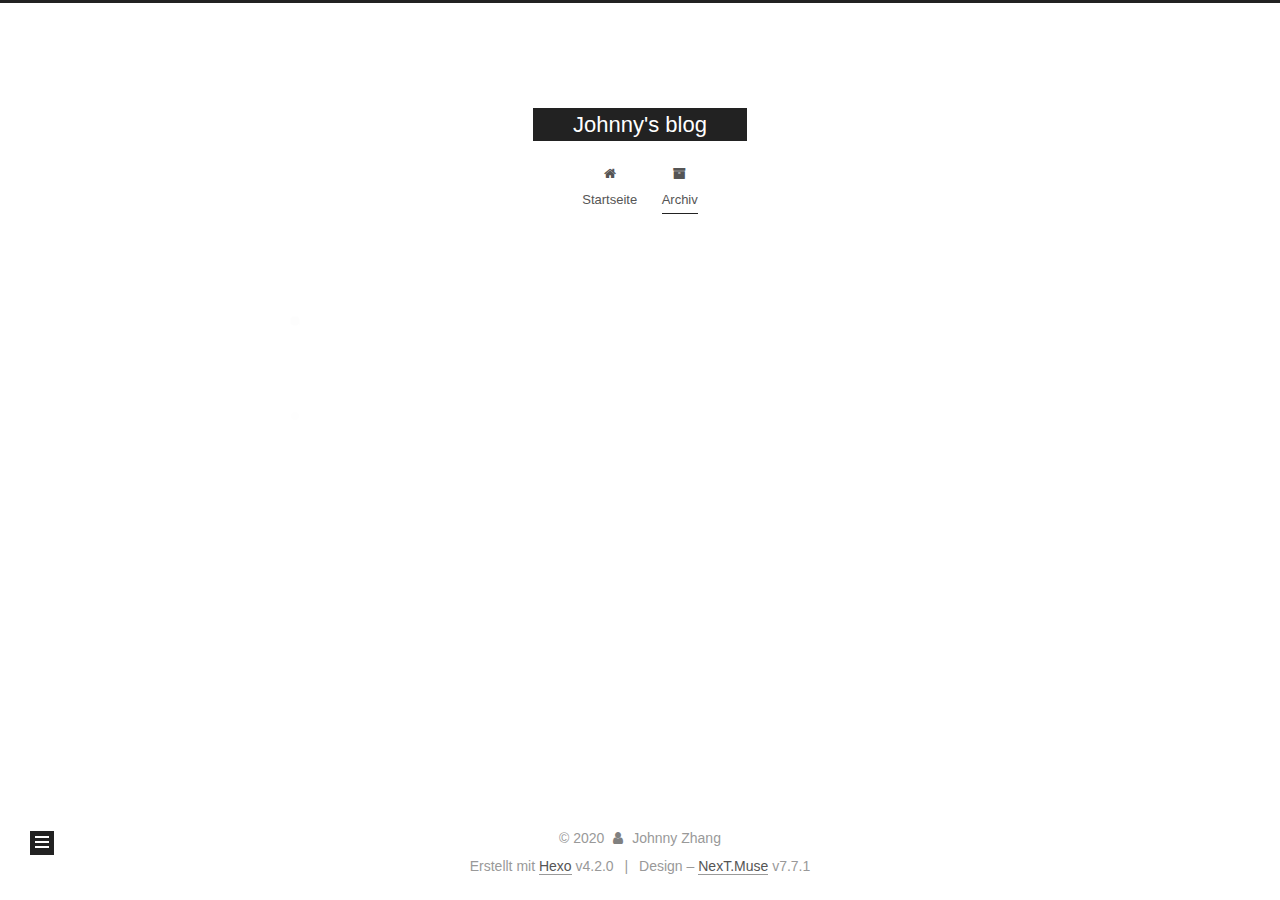
==== commit bc87b100: "Site updated: 2020-02-29 15:11:42" ====
--- a/archives/index.html
+++ b/archives/index.html
@@ -145,7 +145,7 @@
   <div class="post-block">
     <div class="posts-collapse">
       <div class="collection-title">
-        <span class="collection-header">Öhm..! Insgesamt 2 Artikel. Bleib dran.</span>
+        <span class="collection-header">Öhm..! Ein Artikel. Bleib dran.</span>
       </div>
 
       
@@ -158,35 +158,15 @@
 
       <div class="post-meta">
         <time itemprop="dateCreated"
-              datetime="2020-02-29T14:38:36+08:00"
+              datetime="2020-02-29T15:11:01+08:00"
               content="2020-02-29">
           02-29
         </time>
       </div>
 
       <h2 class="post-title">
-          <a class="post-title-link" href="/2020/02/29/for-test/" itemprop="url">
-            <span itemprop="name">for test</span>
-          </a>
-      </h2>
-
-    </header>
-  </article>
-
-  <article itemscope itemtype="http://schema.org/Article">
-    <header class="post-header">
-
-      <div class="post-meta">
-        <time itemprop="dateCreated"
-              datetime="2020-02-29T14:34:10+08:00"
-              content="2020-02-29">
-          02-29
-        </time>
-      </div>
-
-      <h2 class="post-title">
-          <a class="post-title-link" href="/2020/02/29/hello-world/" itemprop="url">
-            <span itemprop="name">Hello World</span>
+          <a class="post-title-link" href="/2020/02/29/%E4%BD%BF%E7%94%A8Clash%E5%92%8CAdGuard-Home%E5%9C%A8Ubuntu%E4%B8%8A%E6%89%93%E9%80%A0%E6%97%81%E8%B7%AF%E7%BD%91%E5%85%B3/" itemprop="url">
+            <span itemprop="name">使用Clash和AdGuard Home在Ubuntu上打造旁路网关</span>
           </a>
       </h2>
 
@@ -265,7 +245,7 @@
       <div class="site-state-item site-state-posts">
           <a href="/archives/">
         
-          <span class="site-state-item-count">2</span>
+          <span class="site-state-item-count">1</span>
           <span class="site-state-item-name">Artikel</span>
         </a>
       </div>
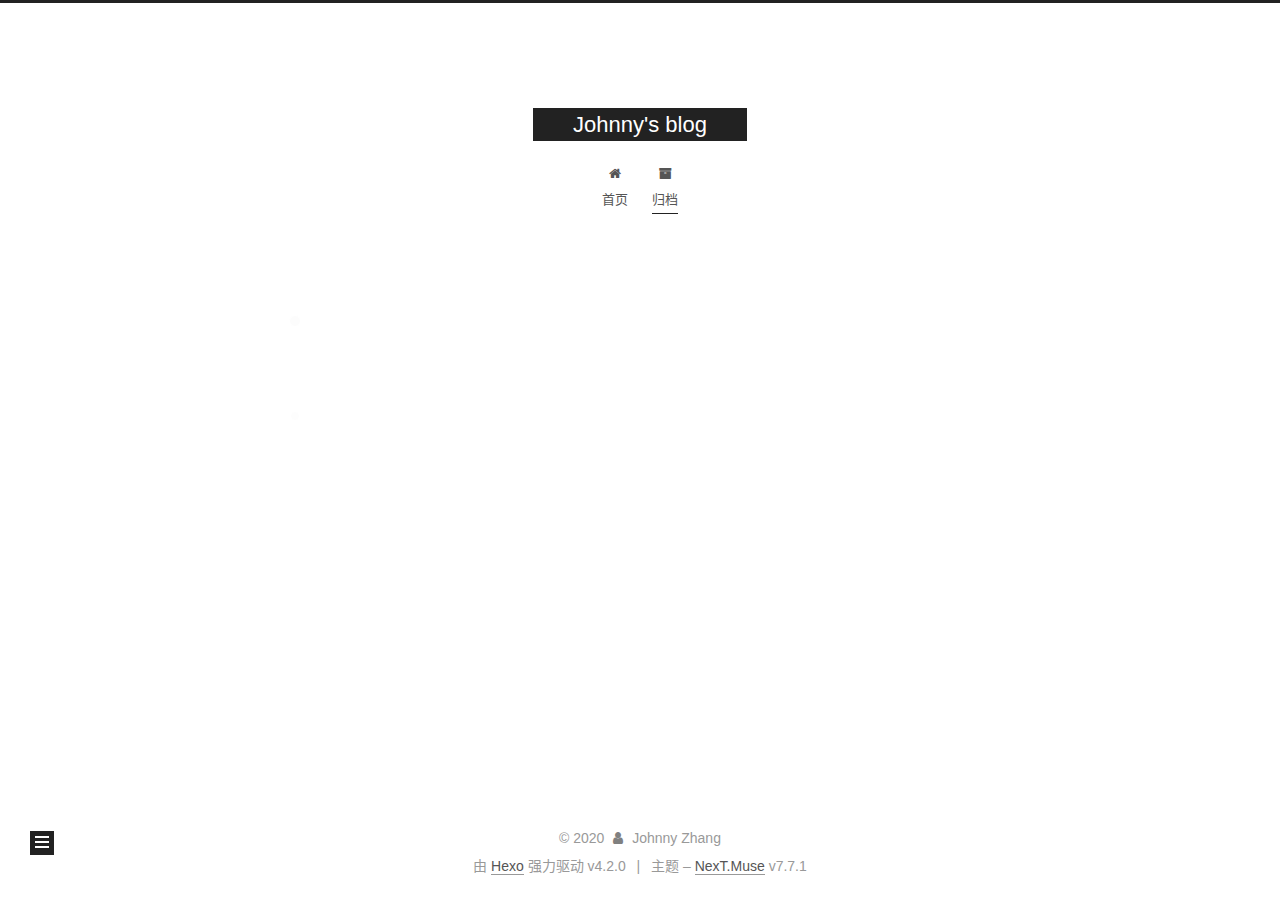
==== commit 756eaa5b: "Site updated: 2020-02-29 15:16:22" ====
--- a/archives/index.html
+++ b/archives/index.html
@@ -1,5 +1,5 @@
 <!DOCTYPE html>
-<html lang="zh-cn">
+<html lang="zh-CN">
 <head>
   <meta charset="UTF-8">
 <meta name="viewport" content="width=device-width, initial-scale=1, maximum-scale=2">
@@ -20,12 +20,16 @@
     var CONFIG = {"hostname":"johnnyzhangcd.github.io","root":"/","scheme":"Muse","version":"7.7.1","exturl":false,"sidebar":{"position":"left","display":"post","padding":18,"offset":12,"onmobile":false},"copycode":{"enable":false,"show_result":false,"style":null},"back2top":{"enable":true,"sidebar":false,"scrollpercent":false},"bookmark":{"enable":false,"color":"#222","save":"auto"},"fancybox":false,"mediumzoom":false,"lazyload":false,"pangu":false,"comments":{"style":"tabs","active":null,"storage":true,"lazyload":false,"nav":null},"algolia":{"hits":{"per_page":10},"labels":{"input_placeholder":"Search for Posts","hits_empty":"We didn't find any results for the search: ${query}","hits_stats":"${hits} results found in ${time} ms"}},"localsearch":{"enable":false,"trigger":"auto","top_n_per_article":1,"unescape":false,"preload":false},"motion":{"enable":true,"async":false,"transition":{"post_block":"fadeIn","post_header":"slideDownIn","post_body":"slideDownIn","coll_header":"slideLeftIn","sidebar":"slideUpIn"}}};
   </script>
 
-  <meta property="og:type" content="website">
+  <meta name="description" content="记录个人随想">
+<meta property="og:type" content="website">
 <meta property="og:title" content="Johnny&#39;s blog">
 <meta property="og:url" content="https://johnnyzhangcd.github.io/archives/index.html">
 <meta property="og:site_name" content="Johnny&#39;s blog">
+<meta property="og:description" content="记录个人随想">
 <meta property="og:locale" content="zh_CN">
 <meta property="article:author" content="Johnny Zhang">
+<meta property="article:tag" content="java">
+<meta property="article:tag" content="program">
 <meta name="twitter:card" content="summary">
 
 <link rel="canonical" href="https://johnnyzhangcd.github.io/archives/">
@@ -40,7 +44,7 @@
   };
 </script>
 
-  <title>Archiv | Johnny's blog</title>
+  <title>归档 | Johnny's blog</title>
   
 
 
@@ -80,7 +84,7 @@
     <header class="header" itemscope itemtype="http://schema.org/WPHeader">
       <div class="header-inner"><div class="site-brand-container">
   <div class="site-nav-toggle">
-    <div class="toggle" aria-label="Navigationsleiste an/ausschalten">
+    <div class="toggle" aria-label="切换导航栏">
       <span class="toggle-line toggle-line-first"></span>
       <span class="toggle-line toggle-line-middle"></span>
       <span class="toggle-line toggle-line-last"></span>
@@ -110,12 +114,12 @@
   <ul id="menu" class="menu">
         <li class="menu-item menu-item-home">
 
-    <a href="/" rel="section"><i class="fa fa-fw fa-home"></i>Startseite</a>
+    <a href="/" rel="section"><i class="fa fa-fw fa-home"></i>首页</a>
 
   </li>
         <li class="menu-item menu-item-archives">
 
-    <a href="/archives/" rel="section"><i class="fa fa-fw fa-archive"></i>Archiv</a>
+    <a href="/archives/" rel="section"><i class="fa fa-fw fa-archive"></i>归档</a>
 
   </li>
   </ul>
@@ -145,7 +149,7 @@
   <div class="post-block">
     <div class="posts-collapse">
       <div class="collection-title">
-        <span class="collection-header">Öhm..! Ein Artikel. Bleib dran.</span>
+        <span class="collection-header">嗯..! 目前共计 1 篇日志。 继续努力。</span>
       </div>
 
       
@@ -223,10 +227,10 @@
 
       <ul class="sidebar-nav motion-element">
         <li class="sidebar-nav-toc">
-          Inhaltsverzeichnis
+          文章目录
         </li>
         <li class="sidebar-nav-overview">
-          Übersicht
+          站点概览
         </li>
       </ul>
 
@@ -238,7 +242,7 @@
       <div class="site-overview-wrap sidebar-panel">
         <div class="site-author motion-element" itemprop="author" itemscope itemtype="http://schema.org/Person">
   <p class="site-author-name" itemprop="name">Johnny Zhang</p>
-  <div class="site-description" itemprop="description"></div>
+  <div class="site-description" itemprop="description">记录个人随想</div>
 </div>
 <div class="site-state-wrap motion-element">
   <nav class="site-state">
@@ -246,7 +250,7 @@
           <a href="/archives/">
         
           <span class="site-state-item-count">1</span>
-          <span class="site-state-item-name">Artikel</span>
+          <span class="site-state-item-name">日志</span>
         </a>
       </div>
   </nav>
@@ -277,10 +281,10 @@
   </span>
   <span class="author" itemprop="copyrightHolder">Johnny Zhang</span>
 </div>
-  <div class="powered-by">Erstellt mit  <a href="https://hexo.io/" class="theme-link" rel="noopener" target="_blank">Hexo</a> v4.2.0
+  <div class="powered-by">由 <a href="https://hexo.io/" class="theme-link" rel="noopener" target="_blank">Hexo</a> 强力驱动 v4.2.0
   </div>
   <span class="post-meta-divider">|</span>
-  <div class="theme-info">Design – <a href="https://muse.theme-next.org/" class="theme-link" rel="noopener" target="_blank">NexT.Muse</a> v7.7.1
+  <div class="theme-info">主题 – <a href="https://muse.theme-next.org/" class="theme-link" rel="noopener" target="_blank">NexT.Muse</a> v7.7.1
   </div>
 
         
